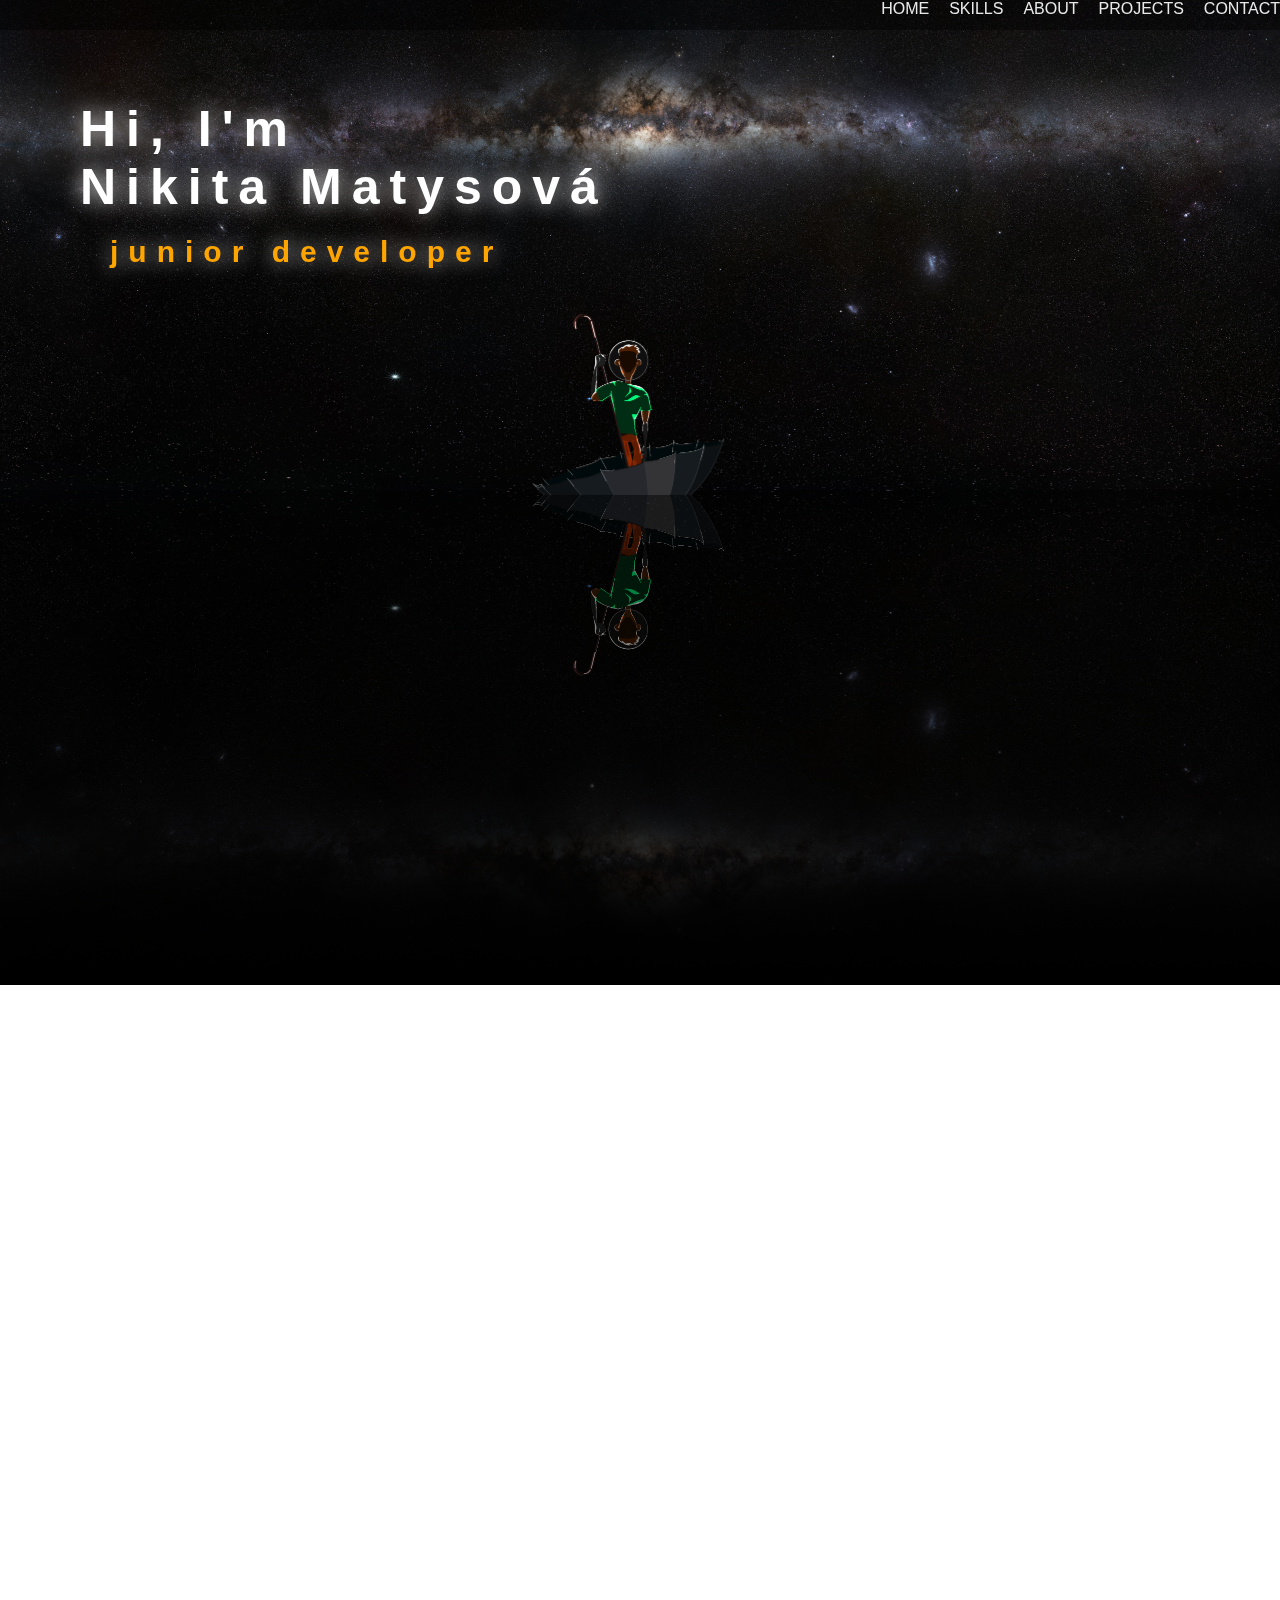
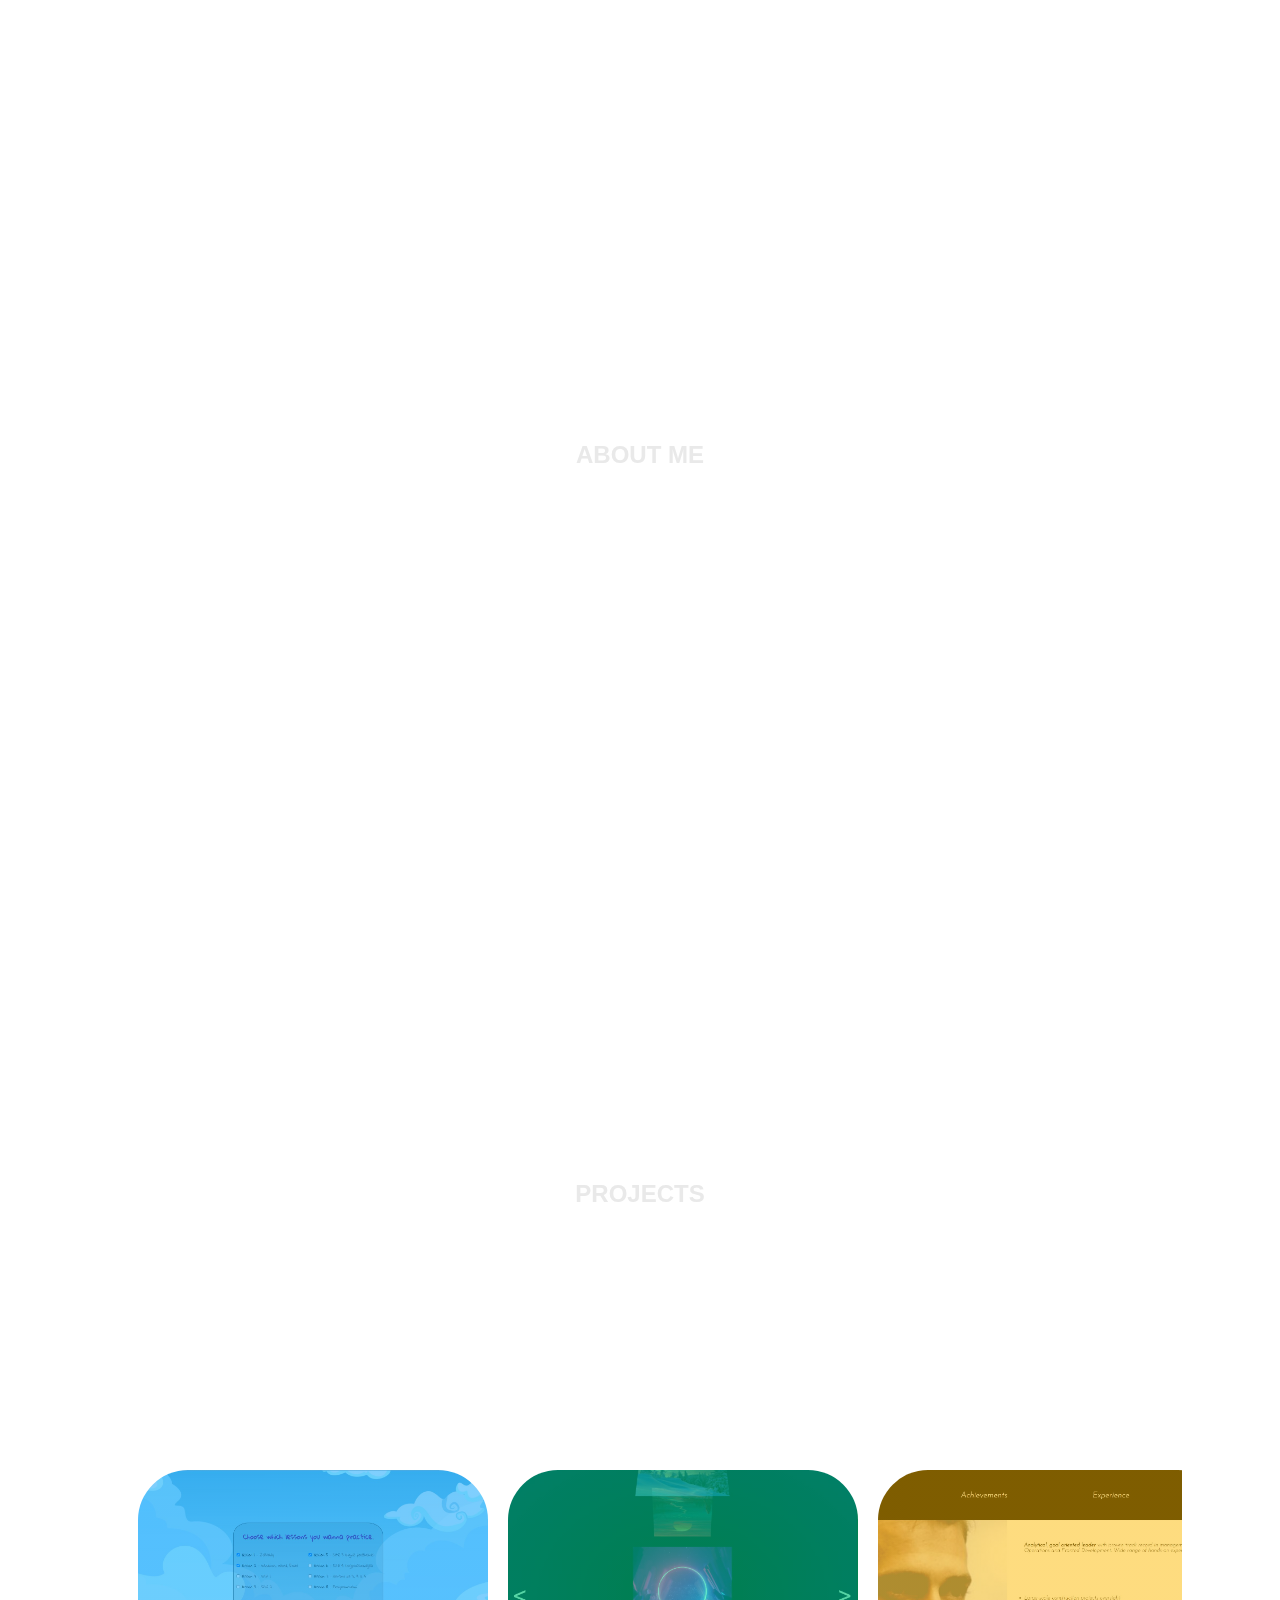
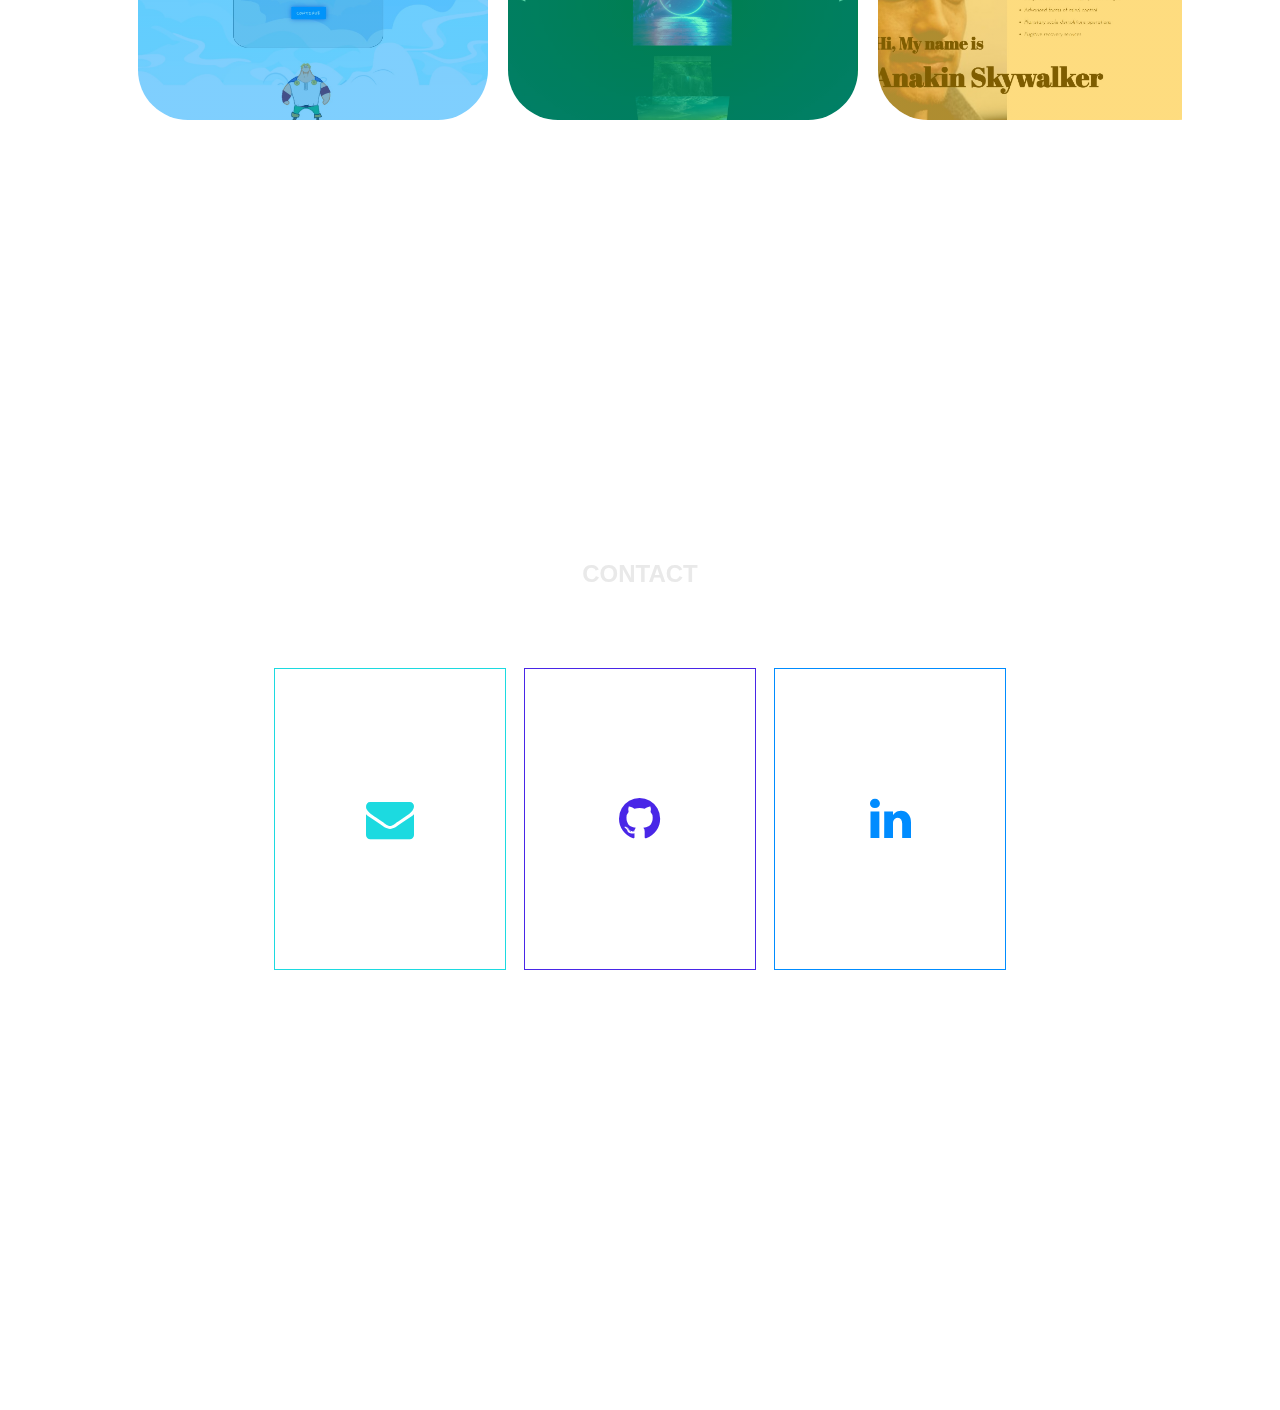
==== index.html @ f19d78c3 "Add files via upload" ====
<!DOCTYPE html>
<html lang="en">
<head>
    <meta charset="UTF-8">
    <meta name="viewport" content="width=device-width, initial-scale=1.0">
    <title>Document</title>
    <link rel="stylesheet" href="https://cdnjs.cloudflare.com/ajax/libs/font-awesome/4.7.0/css/font-awesome.min.css">
    <link rel="stylesheet" href="https://unpkg.com/aos@next/dist/aos.css" />
    <link rel="stylesheet" href="style.css" />
</head>
    <body>
<!-- =============| BAR-MENU |============= -->
        <div class="menu-box">
            <a href="#home">HOME</a>
            <a href="#skills">SKILLS</a>
            <a href="#about">ABOUT</a>
            <a href="#projects">PROJECTS</a>
            <a href="#contact">CONTACT</a>
        </div>

<!-- =============| INTRO-WALL |============= -->
        <div class="box1 section1"><a name="home"></a>
            <div class="space"></div>
            <div class="intro-h">Hi, I'm<br>Nikita Matysová<br>
                <span class="intro-p">junior developer</span>
            </div>
            <div class="reflection"></div>
        </div>

<!-- =============| SKILLS |============= -->
        <div class="box2 section2"><a name="skills"></a>
            <div class="skill-box" data-aos="fade-left" data-aos-mirror="true">
                <H2>SKILLS</H2>
                <fieldset>
                    <legend><span class="curls">{</span> Programming Languages <span class="curls">}</span></legend>
                    <div class="skill">
                        <svg class="logo" xmlns="http://www.w3.org/2000/svg" viewBox="-26 -20 507 552" fill="#fff">
                            <g class="icon">
                                <clipPath id="a">
                                    <path d="M435.279 113.284L247.191 4.692c-10.835-6.257-28.567-6.257-39.402 0L19.701 113.284C8.865 119.539 0 134.896 0 147.408v217.185c.843 14.571 8.286 26.639 19.701 34.123l188.088 108.592c10.835 6.257 28.567 6.257 39.402 0l188.088-108.592c12.248-8.146 19.219-20.408 19.701-34.123V147.408c-.44-13.165-8.323-26.443-19.701-34.124z"/>
                                </clipPath>
                                <g clip-path="url(#a)">
                                    <path d="M222.588 124.487h267.464V397.98H222.588z"/>
                                    <path d="M490.052 407.802L145.845 208.63H-29.911v329.723h519.963z"/>
                                    <path d="M-29.911 405.093l519.963-300.885V-14.513H-29.911z"/>
                                </g>
                                <path  fill="black" d="M75.83 256.001c-.891-148.089 197.459-213.479 282.996-75.878l-65.635 37.98C253.569 152.569 155.19 176.002 151.659 256c1.06 73.729 97.754 107.978 141.536 37.893l65.635 37.979c-75.382 130.863-279.198 83.781-283-75.871zM326 213h12.5l-8.541 82.5h-12.735zM352.776 213h12.5l-8.541 82.5H344zM312 232.592h62.5v12.072H312zM308.5 262H371v12.072h-62.5z"/>
                                </g></svg>                    
                    C#</div>

                    <div class="skill">
                        <?xml version="1.0" encoding="iso-8859-1"?>
                        <svg version="1.1" id="Layer_1" xmlns="http://www.w3.org/2000/svg" xmlns:xlink="http://www.w3.org/1999/xlink" x="0px" y="0px"
                            viewBox="0 0 305.001 305.001" style="enable-background:new 0 0 305.001 305.001;" xml:space="preserve" class="logo">
                        <g id="XMLID_7_" class="icon">
                            <path id="XMLID_8_" d="M150.99,56.513c-14.093,9.912-30.066,21.147-38.624,39.734c-14.865,32.426,30.418,67.798,32.353,69.288
                                c0.45,0.347,0.988,0.519,1.525,0.519c0.57,0,1.141-0.195,1.605-0.583c0.899-0.752,1.154-2.029,0.614-3.069
                                c-0.164-0.316-16.418-31.888-15.814-54.539c0.214-7.888,11.254-16.837,22.942-26.312c10.705-8.678,22.839-18.514,29.939-30.02
                                c15.586-25.327-1.737-50.231-1.914-50.479c-0.688-0.966-1.958-1.317-3.044-0.84c-1.085,0.478-1.686,1.652-1.438,2.811
                                c0.035,0.164,3.404,16.633-5.97,33.6C169.301,43.634,160.816,49.603,150.99,56.513z"/>
                            <path id="XMLID_9_" d="M210.365,67.682c0.994-0.749,1.286-2.115,0.684-3.205c-0.602-1.09-1.913-1.571-3.077-1.129
                                c-2.394,0.91-58.627,22.585-58.627,48.776c0,18.053,7.712,27.591,13.343,34.556c2.209,2.731,4.116,5.09,4.744,7.104
                                c1.769,5.804-2.422,16.294-4.184,19.846c-0.508,1.022-0.259,2.259,0.605,3.005c0.467,0.403,1.05,0.607,1.634,0.607
                                c0.497,0,0.996-0.148,1.427-0.448c0.967-0.673,23.63-16.696,19.565-36.001c-1.514-7.337-5.12-12.699-8.302-17.43
                                c-4.929-7.329-8.489-12.624-3.088-22.403C181.419,89.556,210.076,67.899,210.365,67.682z"/>
                            <path id="XMLID_10_" d="M63.99,177.659c-0.964,2.885-0.509,5.75,1.315,8.283c6.096,8.462,27.688,13.123,60.802,13.123
                                c0.002,0,0.003,0,0.004,0c4.487,0,9.224-0.088,14.076-0.262c52.943-1.896,72.58-18.389,73.39-19.09
                                c0.883-0.764,1.119-2.037,0.57-3.067c-0.549-1.029-1.733-1.546-2.864-1.235c-18.645,5.091-53.463,6.898-77.613,6.898
                                c-27.023,0-40.785-1.946-44.154-3.383c1.729-2.374,12.392-6.613,25.605-9.212c1.263-0.248,2.131-1.414,2.006-2.695
                                c-0.125-1.281-1.201-2.258-2.488-2.258C106.893,164.762,68.05,165.384,63.99,177.659z"/>
                            <path id="XMLID_11_" d="M241.148,160.673c-10.92,0-21.275,5.472-21.711,5.705c-1.01,0.541-1.522,1.699-1.245,2.811
                                c0.278,1.111,1.277,1.892,2.423,1.893c0.232,0.001,23.293,0.189,25.382,13.365c1.85,11.367-21.82,29.785-31.097,35.923
                                c-1.002,0.663-1.391,1.945-0.926,3.052c0.395,0.943,1.314,1.533,2.304,1.533c0.173,0,0.348-0.018,0.522-0.056
                                c2.202-0.47,53.855-11.852,48.394-41.927C261.862,164.541,250.278,160.673,241.148,160.673z"/>
                            <path id="XMLID_12_" d="M205.725,216.69c0.18-0.964-0.221-1.944-1.023-2.506l-12.385-8.675c-0.604-0.423-1.367-0.556-2.076-0.368
                                c-0.129,0.034-13.081,3.438-31.885,5.526c-7.463,0.837-15.822,1.279-24.175,1.279c-18.799,0-31.091-2.209-32.881-3.829
                                c-0.237-0.455-0.162-0.662-0.12-0.777c0.325-0.905,2.068-1.98,3.192-2.405c1.241-0.459,1.91-1.807,1.524-3.073
                                c-0.385-1.266-1.69-2.012-2.978-1.702c-12.424,2.998-18.499,7.191-18.057,12.461c0.785,9.343,22.428,14.139,40.725,15.408
                                c2.631,0.18,5.477,0.272,8.456,0.272c0.002,0,0.003,0,0.005,0c30.425,0,69.429-9.546,69.819-9.643
                                C204.818,218.423,205.544,217.654,205.725,216.69z"/>
                            <path id="XMLID_13_" d="M112.351,236.745c0.938-0.611,1.354-1.77,1.021-2.838c-0.332-1.068-1.331-1.769-2.453-1.755
                                c-1.665,0.044-16.292,0.704-17.316,10.017c-0.31,2.783,0.487,5.325,2.37,7.556c5.252,6.224,19.428,9.923,43.332,11.31
                                c2.828,0.169,5.7,0.254,8.539,0.254c30.39,0,50.857-9.515,51.714-9.92c0.831-0.393,1.379-1.209,1.428-2.127
                                c0.049-0.917-0.409-1.788-1.193-2.267l-15.652-9.555c-0.543-0.331-1.193-0.441-1.813-0.314c-0.099,0.021-10.037,2.082-25.035,4.119
                                c-2.838,0.385-6.392,0.581-10.562,0.581c-14.982,0-31.646-2.448-34.842-4.05C111.843,237.455,111.902,237.075,112.351,236.745z"/>
                            <path id="XMLID_14_" d="M133.681,290.018c69.61-0.059,106.971-12.438,114.168-20.228c2.548-2.757,2.823-5.366,2.606-7.07
                                c-0.535-4.194-4.354-6.761-4.788-7.04c-1.045-0.672-2.447-0.496-3.262,0.444c-0.813,0.941-0.832,2.314-0.016,3.253
                                c0.439,0.565,0.693,1.51-0.591,2.795c-2.877,2.687-31.897,10.844-80.215,13.294c-6.619,0.345-13.561,0.519-20.633,0.52
                                c-43.262,0-74.923-5.925-79.079-9.379c1.603-2.301,12.801-5.979,24.711-8.058c1.342-0.234,2.249-1.499,2.041-2.845
                                c-0.208-1.346-1.449-2.273-2.805-2.096c-0.336,0.045-1.475,0.115-2.796,0.195c-19.651,1.2-42.36,3.875-43.545,13.999
                                c-0.36,3.086,0.557,5.886,2.726,8.324c5.307,5.963,20.562,13.891,91.475,13.891C133.68,290.018,133.68,290.018,133.681,290.018z"/>
                            <path id="XMLID_15_" d="M261.522,271.985c-0.984-0.455-2.146-0.225-2.881,0.567c-0.103,0.11-10.568,11.054-42.035,17.48
                                c-12.047,2.414-34.66,3.638-67.211,3.638c-32.612,0-63.643-1.283-63.953-1.296c-1.296-0.063-2.405,0.879-2.581,2.155
                                c-0.177,1.276,0.645,2.477,1.897,2.775c0.323,0.077,32.844,7.696,77.31,7.696c21.327,0,42.08-1.733,61.684-5.151
                                c36.553-6.408,39.112-24.533,39.203-25.301C263.082,273.474,262.504,272.44,261.522,271.985z"/>
                        </g></svg>
                    Java</div>

                    <div class="skill">
                        <svg aria-hidden="true" focusable="false" data-prefix="fab" data-icon="python" class="svg-inline--fa fa-python fa-w-14 logo" role="img" xmlns="http://www.w3.org/2000/svg" viewBox="0 0 448 512" ><path class="icon" fill="currentColor" d="M439.8 200.5c-7.7-30.9-22.3-54.2-53.4-54.2h-40.1v47.4c0 36.8-31.2 67.8-66.8 67.8H172.7c-29.2 0-53.4 25-53.4 54.3v101.8c0 29 25.2 46 53.4 54.3 33.8 9.9 66.3 11.7 106.8 0 26.9-7.8 53.4-23.5 53.4-54.3v-40.7H226.2v-13.6h160.2c31.1 0 42.6-21.7 53.4-54.2 11.2-33.5 10.7-65.7 0-108.6zM286.2 404c11.1 0 20.1 9.1 20.1 20.3 0 11.3-9 20.4-20.1 20.4-11 0-20.1-9.2-20.1-20.4.1-11.3 9.1-20.3 20.1-20.3zM167.8 248.1h106.8c29.7 0 53.4-24.5 53.4-54.3V91.9c0-29-24.4-50.7-53.4-55.6-35.8-5.9-74.7-5.6-106.8.1-45.2 8-53.4 24.7-53.4 55.6v40.7h106.9v13.6h-147c-31.1 0-58.3 18.7-66.8 54.2-9.8 40.7-10.2 66.1 0 108.6 7.6 31.6 25.7 54.2 56.8 54.2H101v-48.8c0-35.3 30.5-66.4 66.8-66.4zm-6.7-142.6c-11.1 0-20.1-9.1-20.1-20.3.1-11.3 9-20.4 20.1-20.4 11 0 20.1 9.2 20.1 20.4s-9 20.3-20.1 20.3z"></path></svg>
                    Python</div>            
                </fieldset>
            </div>

            <div class="skill-box"  data-aos="fade-left" data-aos-mirror="true">
                <fieldset>
                    <legend><span class="curls">{</span> WWW <span class="curls">}</span></legend>
                    <div class="skill">
                        <svg aria-hidden="true" focusable="false" data-prefix="fab" data-icon="html5" class="svg-inline--fa fa-html5 fa-w-12 logo" role="img" xmlns="http://www.w3.org/2000/svg" viewBox="0 0 384 512"><path class="icon" fill="currentColor" d="M0 32l34.9 395.8L191.5 480l157.6-52.2L384 32H0zm308.2 127.9H124.4l4.1 49.4h175.6l-13.6 148.4-97.9 27v.3h-1.1l-98.7-27.3-6-75.8h47.7L138 320l53.5 14.5 53.7-14.5 6-62.2H84.3L71.5 112.2h241.1l-4.4 47.7z"></path></svg>
                        HTML5</div>

                    <div class="skill"><svg aria-hidden="true" focusable="false" data-prefix="fab" data-icon="css3" class="svg-inline--fa fa-css3 fa-w-16 logo" role="img" xmlns="http://www.w3.org/2000/svg" viewBox="0 0 512 512"><path class="icon" fill="currentColor" d="M480 32l-64 368-223.3 80L0 400l19.6-94.8h82l-8 40.6L210 390.2l134.1-44.4 18.8-97.1H29.5l16-82h333.7l10.5-52.7H56.3l16.3-82H480z"></path></svg>CSS3</div>
                    <div class="skill"><svg aria-hidden="true" focusable="false" data-prefix="fab" data-icon="js-square" class="svg-inline--fa fa-js-square fa-w-14 logo" role="img" xmlns="http://www.w3.org/2000/svg" viewBox="0 0 448 512"><path class="icon" fill="currentColor" d="M400 32H48C21.5 32 0 53.5 0 80v352c0 26.5 21.5 48 48 48h352c26.5 0 48-21.5 48-48V80c0-26.5-21.5-48-48-48zM243.8 381.4c0 43.6-25.6 63.5-62.9 63.5-33.7 0-53.2-17.4-63.2-38.5l34.3-20.7c6.6 11.7 12.6 21.6 27.1 21.6 13.8 0 22.6-5.4 22.6-26.5V237.7h42.1v143.7zm99.6 63.5c-39.1 0-64.4-18.6-76.7-43l34.3-19.8c9 14.7 20.8 25.6 41.5 25.6 17.4 0 28.6-8.7 28.6-20.8 0-14.4-11.4-19.5-30.7-28l-10.5-4.5c-30.4-12.9-50.5-29.2-50.5-63.5 0-31.6 24.1-55.6 61.6-55.6 26.8 0 46 9.3 59.8 33.7L368 290c-7.2-12.9-15-18-27.1-18-12.3 0-20.1 7.8-20.1 18 0 12.6 7.8 17.7 25.9 25.6l10.5 4.5c35.8 15.3 55.9 31 55.9 66.2 0 37.8-29.8 58.6-69.7 58.6z"></path></svg>
                        Java Script</div>

                    <div class="skill">
                        <svg class="logo" width="2500" height="566" viewBox="0 0 512 116" xmlns="http://www.w3.org/2000/svg"><g class="icon">
                            <path d="M489.718 8.646l21.42.118s-39.824 53.964-43.076 58.362c-1.056 1.424-2.66 2.96-3.474 4.864-2.057 4.786-4.169 15.285-4.169 15.285l-19.599.098s3.05-10.944 2.924-16.773c-.11-5.092-2.71-10.178-4.168-15.285-1.474-5.17-3.475-15.286-3.475-15.286h20.15l2.779 11.117 30.688-42.5"/>
                            <path d="M449.157 20.027c3.953 2.383 6.379 15.529 6.379 15.529s-20.684.305-31.94.305h-9.727l-11.812 51.414h-18.064s11.242-55.874 13.896-66.004c.86-3.28 5.892-2.717 14.389-2.717h13.569c8.762 0 19.003-1.119 23.31 1.473M365.06 45.067s.563-3.3-1.91-7.122c-2.113-3.258-4.064-4.016-9.623-4.19-15.695-.493-15.39 11.138-15.39 11.138l26.923.174zm17.022-13.32c2.3 8.297-2.084 27.792-2.084 27.792s-22.894-.382-35.434 0c-3.899.119-8.566-.424-9.727 1.39-1.633 2.542.597 6.455 2.487 8.108 2.175 1.903 6.412 2.12 7.935 2.313 10.178 1.293 31.48.334 31.48.334l-3.69 16.34s-30.103 1.51-45.16-2.084c-2.973-.708-5.76-2.139-7.643-4.168-.514-.555-.96-1.312-1.446-1.966-.388-.522-1.52-2.237-2.028-3.593-3.439-9.164.403-26.72 4.169-36.128.437-1.09.986-2.473 1.564-3.648.722-1.465 1.333-3.119 1.91-3.995.388-.604.869-.993 1.272-1.563.465-.674 1.006-1.327 1.507-1.91 1.39-1.612 2.967-2.752 4.864-4.168 6.273-4.698 17.626-8.345 31.265-6.949 5.135.528 12.89 2.362 16.675 7.643 1.014 1.41 1.515 4.21 2.084 6.253zM299.229 18.49l17.516-.103s-9.762 46.307-14.737 68.888h-20.15c-14.082 0-26.623 1.744-31.959-8.338-5.176-9.789-.236-25.887 2.084-36.824 1.64-7.74 5.094-23.56 5.094-23.56l18.148-.166s-5.128 24.63-7.262 36.928c-.764 4.405-2.34 8.553-.694 11.81 1.563 3.1 3.752 3.322 10.421 3.475 2.113.05 9.033 0 9.033 0l12.506-52.11M217.244 51.84c1.834-6.516 4.509-13.582 4.169-19.454-.368-6.28-5.634-11.998-9.032-13.2-10.234-3.613-19.815 1.438-23.623 5.558-4.926 5.336-6.594 11.569-8.338 20.15-1.298 6.37-2.362 13.095 0 18.063 4.182 8.783 17.224 6.865 31.266 6.949 2.084-5.586 3.807-11.86 5.558-18.066zm24.318-25.706c2 14.548-5.676 30.606-10.964 44.57 5.392.487 10.117-.075 10.457.327.354.521-3.614 16.668-4.997 16.71-4.279.111-18.459.229-24.372.229-19.295 0-37.345 1.257-46.55-8.337-3.738-3.898-6.323-10.583-6.949-15.286-1.042-7.851.264-16.495 2.085-23.622 1.647-6.435 3.758-12.507 6.948-18.066C175.328 8.507 189.432-1.998 213.075.427c4.586.472 11.172 2.48 15.286 4.863.284.167 1.279.959 1.507 1.098 5.559 3.537 10.624 11.978 11.694 19.746zM156.193 18.574c-1.167 5.315-2.334 11.34-3.564 16.592h-19.454c1.507-5.822 2.661-11.61 4.169-16.675 6.225 0 12.013.083 18.85.083M132.48 40.03h18.76c-2.453 13.576-7.31 35.475-11.117 50.719-2.383 9.54-3.974 16.501-10.422 21.538-.577.452-.91.237-1.39.695-1.188 1.133-6.684 2.447-9.726 2.779-4.947.536-10.54.07-16.62-.055 1.591-5.815 3.391-12.798 4.809-18.01 14.82 1.794 15.195-12.214 18.064-25.706 1.66-7.796 6.691-28.834 7.642-31.96" />
                            <path d="M88.708 75.464l-.402 1.042c-6.85 13.34-18.989 21.524-36.303 21.885-8.094.167-15.806-1.91-20.844-4.168C20.287 89.338 11.142 80.279 6.148 70.6c-7.164-13.875-8.456-33.176 6.44-47.592.23 0-1.807 3.126-1.577 3.126l-.41 1.334C-.133 61.074 32.938 89.874 65.086 86.58c7.726-.792 17.578-5.023 23.622-11.116"/>
                            <path d="M69.254 61.568c8.088.055 16.536-3.725 21.539-9.032-4.377 11.11-17.05 18.251-34.044 15.98-14.23-1.904-27.785-16.223-29.181-30.571-1.021-10.442 2.618-16.674 8.615-24.234-2.084 3.954-2.863 7.003-3.057 8.948-2.278 22.588 18.044 38.79 36.128 38.909"/>
                            <path d="M89.98 33.512c-1.257 2.884-8.496 8.33-11.693 9.011-12.659 2.697-20.766-3.306-25.013-10.137-.631-1.02-1.798-3.806-2.007-4.515-1.647-5.6-.89-14.07 4.023-18.454-1.48 4.169-1.696 9.011-.917 12.159.472 1.903 1.91 5.226 3.349 7.316 2.618 3.807 4.279 4.732 7.642 6.754 1.515.91 3.14 1.64 3.842 1.84 3.189.939 9.922 3.412 20.775-3.974"/></g></svg>
                        jQuery</div>

                    <div class="skill"><svg aria-hidden="true" focusable="false" data-prefix="fab" data-icon="react" class="svg-inline--fa fa-react fa-w-16 logo" role="img" xmlns="http://www.w3.org/2000/svg" viewBox="0 0 512 512"><path class="icon" fill="currentColor" d="M418.2 177.2c-5.4-1.8-10.8-3.5-16.2-5.1.9-3.7 1.7-7.4 2.5-11.1 12.3-59.6 4.2-107.5-23.1-123.3-26.3-15.1-69.2.6-112.6 38.4-4.3 3.7-8.5 7.6-12.5 11.5-2.7-2.6-5.5-5.2-8.3-7.7-45.5-40.4-91.1-57.4-118.4-41.5-26.2 15.2-34 60.3-23 116.7 1.1 5.6 2.3 11.1 3.7 16.7-6.4 1.8-12.7 3.8-18.6 5.9C38.3 196.2 0 225.4 0 255.6c0 31.2 40.8 62.5 96.3 81.5 4.5 1.5 9 3 13.6 4.3-1.5 6-2.8 11.9-4 18-10.5 55.5-2.3 99.5 23.9 114.6 27 15.6 72.4-.4 116.6-39.1 3.5-3.1 7-6.3 10.5-9.7 4.4 4.3 9 8.4 13.6 12.4 42.8 36.8 85.1 51.7 111.2 36.6 27-15.6 35.8-62.9 24.4-120.5-.9-4.4-1.9-8.9-3-13.5 3.2-.9 6.3-1.9 9.4-2.9 57.7-19.1 99.5-50 99.5-81.7 0-30.3-39.4-59.7-93.8-78.4zM282.9 92.3c37.2-32.4 71.9-45.1 87.7-36 16.9 9.7 23.4 48.9 12.8 100.4-.7 3.4-1.4 6.7-2.3 10-22.2-5-44.7-8.6-67.3-10.6-13-18.6-27.2-36.4-42.6-53.1 3.9-3.7 7.7-7.2 11.7-10.7zM167.2 307.5c5.1 8.7 10.3 17.4 15.8 25.9-15.6-1.7-31.1-4.2-46.4-7.5 4.4-14.4 9.9-29.3 16.3-44.5 4.6 8.8 9.3 17.5 14.3 26.1zm-30.3-120.3c14.4-3.2 29.7-5.8 45.6-7.8-5.3 8.3-10.5 16.8-15.4 25.4-4.9 8.5-9.7 17.2-14.2 26-6.3-14.9-11.6-29.5-16-43.6zm27.4 68.9c6.6-13.8 13.8-27.3 21.4-40.6s15.8-26.2 24.4-38.9c15-1.1 30.3-1.7 45.9-1.7s31 .6 45.9 1.7c8.5 12.6 16.6 25.5 24.3 38.7s14.9 26.7 21.7 40.4c-6.7 13.8-13.9 27.4-21.6 40.8-7.6 13.3-15.7 26.2-24.2 39-14.9 1.1-30.4 1.6-46.1 1.6s-30.9-.5-45.6-1.4c-8.7-12.7-16.9-25.7-24.6-39s-14.8-26.8-21.5-40.6zm180.6 51.2c5.1-8.8 9.9-17.7 14.6-26.7 6.4 14.5 12 29.2 16.9 44.3-15.5 3.5-31.2 6.2-47 8 5.4-8.4 10.5-17 15.5-25.6zm14.4-76.5c-4.7-8.8-9.5-17.6-14.5-26.2-4.9-8.5-10-16.9-15.3-25.2 16.1 2 31.5 4.7 45.9 8-4.6 14.8-10 29.2-16.1 43.4zM256.2 118.3c10.5 11.4 20.4 23.4 29.6 35.8-19.8-.9-39.7-.9-59.5 0 9.8-12.9 19.9-24.9 29.9-35.8zM140.2 57c16.8-9.8 54.1 4.2 93.4 39 2.5 2.2 5 4.6 7.6 7-15.5 16.7-29.8 34.5-42.9 53.1-22.6 2-45 5.5-67.2 10.4-1.3-5.1-2.4-10.3-3.5-15.5-9.4-48.4-3.2-84.9 12.6-94zm-24.5 263.6c-4.2-1.2-8.3-2.5-12.4-3.9-21.3-6.7-45.5-17.3-63-31.2-10.1-7-16.9-17.8-18.8-29.9 0-18.3 31.6-41.7 77.2-57.6 5.7-2 11.5-3.8 17.3-5.5 6.8 21.7 15 43 24.5 63.6-9.6 20.9-17.9 42.5-24.8 64.5zm116.6 98c-16.5 15.1-35.6 27.1-56.4 35.3-11.1 5.3-23.9 5.8-35.3 1.3-15.9-9.2-22.5-44.5-13.5-92 1.1-5.6 2.3-11.2 3.7-16.7 22.4 4.8 45 8.1 67.9 9.8 13.2 18.7 27.7 36.6 43.2 53.4-3.2 3.1-6.4 6.1-9.6 8.9zm24.5-24.3c-10.2-11-20.4-23.2-30.3-36.3 9.6.4 19.5.6 29.5.6 10.3 0 20.4-.2 30.4-.7-9.2 12.7-19.1 24.8-29.6 36.4zm130.7 30c-.9 12.2-6.9 23.6-16.5 31.3-15.9 9.2-49.8-2.8-86.4-34.2-4.2-3.6-8.4-7.5-12.7-11.5 15.3-16.9 29.4-34.8 42.2-53.6 22.9-1.9 45.7-5.4 68.2-10.5 1 4.1 1.9 8.2 2.7 12.2 4.9 21.6 5.7 44.1 2.5 66.3zm18.2-107.5c-2.8.9-5.6 1.8-8.5 2.6-7-21.8-15.6-43.1-25.5-63.8 9.6-20.4 17.7-41.4 24.5-62.9 5.2 1.5 10.2 3.1 15 4.7 46.6 16 79.3 39.8 79.3 58 0 19.6-34.9 44.9-84.8 61.4zm-149.7-15c25.3 0 45.8-20.5 45.8-45.8s-20.5-45.8-45.8-45.8c-25.3 0-45.8 20.5-45.8 45.8s20.5 45.8 45.8 45.8z"></path></svg>
                        React</div>
                    <div class="skill">
                        <svg aria-hidden="true" focusable="false" data-prefix="fab" data-icon="bootstrap" class="svg-inline--fa fa-bootstrap fa-w-14 logo" role="img" xmlns="http://www.w3.org/2000/svg" viewBox="0 0 448 512"><path class="icon" fill="currentColor" d="M292.3 311.93c0 42.41-39.72 41.43-43.92 41.43h-80.89v-81.69h80.89c42.56 0 43.92 31.9 43.92 40.26zm-50.15-73.13c.67 0 38.44 1 38.44-36.31 0-15.52-3.51-35.87-38.44-35.87h-74.66v72.18h74.66zM448 106.67v298.66A74.89 74.89 0 0 1 373.33 480H74.67A74.89 74.89 0 0 1 0 405.33V106.67A74.89 74.89 0 0 1 74.67 32h298.66A74.89 74.89 0 0 1 448 106.67zM338.05 317.86c0-21.57-6.65-58.29-49.05-67.35v-.73c22.91-9.78 37.34-28.25 37.34-55.64 0-7 2-64.78-77.6-64.78h-127v261.33c128.23 0 139.87 1.68 163.6-5.71 14.21-4.42 52.71-17.98 52.71-67.12z"></path></svg>
                    </i>Bootstrap</div>
                    <div class="skill">
                        <svg aria-hidden="true" focusable="false" data-prefix="fab" data-icon="php" class="svg-inline--fa fa-php fa-w-20 logo" role="img" xmlns="http://www.w3.org/2000/svg" viewBox="0 0 640 512"><path class="icon" fill="currentColor" d="M320 104.5c171.4 0 303.2 72.2 303.2 151.5S491.3 407.5 320 407.5c-171.4 0-303.2-72.2-303.2-151.5S148.7 104.5 320 104.5m0-16.8C143.3 87.7 0 163 0 256s143.3 168.3 320 168.3S640 349 640 256 496.7 87.7 320 87.7zM218.2 242.5c-7.9 40.5-35.8 36.3-70.1 36.3l13.7-70.6c38 0 63.8-4.1 56.4 34.3zM97.4 350.3h36.7l8.7-44.8c41.1 0 66.6 3 90.2-19.1 26.1-24 32.9-66.7 14.3-88.1-9.7-11.2-25.3-16.7-46.5-16.7h-70.7L97.4 350.3zm185.7-213.6h36.5l-8.7 44.8c31.5 0 60.7-2.3 74.8 10.7 14.8 13.6 7.7 31-8.3 113.1h-37c15.4-79.4 18.3-86 12.7-92-5.4-5.8-17.7-4.6-47.4-4.6l-18.8 96.6h-36.5l32.7-168.6zM505 242.5c-8 41.1-36.7 36.3-70.1 36.3l13.7-70.6c38.2 0 63.8-4.1 56.4 34.3zM384.2 350.3H421l8.7-44.8c43.2 0 67.1 2.5 90.2-19.1 26.1-24 32.9-66.7 14.3-88.1-9.7-11.2-25.3-16.7-46.5-16.7H417l-32.8 168.7z"></path></svg>
                        PHP</div>
                </fieldset>
            </div>

            <div class="skill-box"  data-aos="fade-left" data-aos-mirror="true">
                <fieldset>
                    <legend><span class="curls">{</span> Mobile Applications <span class="curls">}</span></legend>
                    <div class="skill">
                        <?xml version="1.0" encoding="UTF-8" standalone="no"?>
                        <svg class="logo" width="484px" height="203px" viewBox="0 0 484 203" version="1.1" xmlns="http://www.w3.org/2000/svg" xmlns:xlink="http://www.w3.org/1999/xlink" xmlns:sketch="http://www.bohemiancoding.com/sketch/ns">
                            <g class="icon" id="Page-1" stroke="none" stroke-width="1" fill="none" fill-rule="evenodd" sketch:type="MSPage">
                                <g id="xamarin-logo" sketch:type="MSArtboardGroup">
                                    <path d="M201.830343,127.22472 L191.514207,107.430391 L180.962593,127.22472 L169.616332,127.22472 L185.703693,101.677943 L171.226018,76.2884425 L182.729307,76.2884425 L192.122673,95.5780614 L202.301425,76.2884425 L212.823261,76.2884425 L197.952956,101.520655 L213.05874,127.22472 L201.830343,127.22472 Z M238.615791,127.22472 L238.615791,121.680992 L238.458639,121.680992 C235.658046,126.0321 231.692824,128.207647 226.56272,128.207647 C222.610509,128.207647 219.495862,127.132993 217.218777,124.983648 C214.941692,122.808088 213.803087,119.898603 213.803087,116.255219 C213.803087,108.44418 218.187216,104.001346 226.955351,102.926642 L238.694242,101.314636 C238.694242,95.8364586 236.155404,93.0973823 231.077726,93.0973318 C226.235652,93.0973823 221.786084,94.5914216 217.729147,97.5795129 L217.729147,89.5587811 C219.247245,88.641416 221.419604,87.8157521 224.246347,87.0817767 C227.099365,86.3479023 229.690504,85.9809461 232.020015,85.9808956 C242.384699,85.9809461 247.566978,91.2232542 247.567103,101.70782 L247.567103,127.22472 L238.615666,127.22472 L238.615791,127.22472 Z M230.017697,108.784921 C227.321831,109.125688 225.424239,109.794089 224.324923,110.790098 C223.251757,111.75993 222.715236,113.267102 222.715236,115.311601 C222.715236,116.989131 223.330333,118.365255 224.560527,119.439921 C225.790595,120.48836 227.400282,121.012604 229.389463,121.012604 C232.085329,121.012604 234.310113,120.082081 236.063815,118.221073 C237.817391,116.360053 238.694242,114.040349 238.694242,111.261913 L238.694242,107.644718 L230.017697,108.784921 L230.017697,108.784921 Z M305.452278,127.22472 L305.452278,104.499326 C305.452152,100.75112 304.86333,97.9726964 303.685563,96.1640926 C302.53382,94.3293119 300.466064,93.4118963 297.482418,93.4118584 C295.100482,93.4118963 293.098289,94.5127773 291.475588,96.7145142 C289.852764,98.890112 289.041352,101.524367 289.041352,104.617292 L289.041352,127.22472 L279.9723,127.22472 L279.9723,103.712997 C279.972176,96.8456006 277.341747,93.4118963 272.080892,93.4118584 C269.620629,93.4118963 267.592161,94.4472531 265.995487,96.5179413 C264.425087,98.5886801 263.639951,101.288447 263.639951,104.617292 L263.639951,127.22472 L254.570775,127.22472 L254.570775,86.9638481 L263.639951,86.9638481 L263.639951,93.1759761 L263.796978,93.1759761 C266.702297,88.3793063 270.942412,85.9809461 276.517448,85.9808956 C279.187038,85.9809461 281.542699,86.6886563 283.584306,88.1040513 C285.651937,89.4932821 287.104597,91.4198271 287.94216,93.8836736 C291.004506,88.6152013 295.506376,85.9809461 301.447766,85.9808956 C310.189624,85.9809461 314.560617,91.4329471 314.560742,102.336911 L314.560742,127.22472 L305.452278,127.22472 L305.452278,127.22472 Z M344.711123,127.22472 L344.711123,121.680992 L344.553974,121.680992 C341.75338,126.0321 337.788029,128.207647 332.658049,128.207647 C328.705843,128.207647 325.591196,127.132993 323.314111,124.983648 C321.037026,122.808088 319.898422,119.898603 319.898422,116.255219 C319.898422,108.44418 324.282551,104.001346 333.050689,102.926642 L344.789578,101.314636 C344.789578,95.8364586 342.25074,93.0973823 337.173063,93.0973318 C332.330864,93.0973823 327.881419,94.5914216 323.824481,97.5795129 L323.824481,89.5587811 C325.342579,88.641416 327.514938,87.8157521 330.341676,87.0817767 C333.194574,86.3479023 335.785842,85.9809461 338.115227,85.9808956 C348.480033,85.9809461 353.662317,91.2232542 353.662443,101.70782 L353.662443,127.22472 L344.710997,127.22472 L344.711123,127.22472 Z M336.113027,108.784921 C333.417039,109.125688 331.519571,109.794089 330.420257,110.790098 C329.347091,111.75993 328.810571,113.267102 328.810571,115.311601 C328.810571,116.989131 329.425667,118.365255 330.655862,119.439921 C331.885934,120.48836 333.49562,121.012604 335.484795,121.012604 C338.180669,121.012604 340.405449,120.082081 342.159146,118.221073 C343.912729,116.360053 344.789578,114.040349 344.789578,111.261913 L344.789578,107.644718 L336.113027,108.784921 L336.113027,108.784921 Z M384.041424,95.8102186 C382.549596,94.8928409 380.795899,94.4341583 378.78056,94.4341331 C376.163153,94.4341583 374.030081,95.5612541 372.381104,97.8154078 C370.758404,100.069625 369.946985,103.005324 369.946985,106.622481 L369.946985,127.22472 L360.877819,127.22472 L360.877819,86.9638481 L369.946985,86.9638481 L369.946985,94.7879692 L370.104147,94.7879692 C372.040893,89.1001238 375.469731,86.2561759 380.390372,86.2561254 C381.98692,86.2561759 383.203979,86.4396161 384.04155,86.8065848 L384.04155,95.8102186 L384.041424,95.8102186 Z M393.069811,77.9602017 C391.525554,77.960227 390.216914,77.4622223 389.143739,76.4661245 C388.070703,75.4439509 387.534179,74.1988761 387.534179,72.7309884 C387.534179,71.2107722 388.070703,69.9395079 389.143739,68.9172332 C390.216914,67.8950091 391.525554,67.383897 393.069811,67.3838339 C394.640207,67.383897 395.961987,67.9081417 397.035149,68.9565427 C398.108198,69.97883 398.644836,71.236987 398.644836,72.7309884 C398.644836,74.1988761 398.108198,75.4439509 397.035149,76.4661245 C395.961987,77.4622223 394.640207,77.960227 393.069811,77.9602017 Z M388.437065,127.22472 L388.437065,86.9638481 L397.506231,86.9638481 L397.506231,127.22472 L388.437065,127.22472 Z M431.782371,127.22472 L431.782371,104.617292 C431.782371,97.1470451 429.099523,93.4118963 423.734064,93.4118584 C421.038077,93.4118963 418.77412,94.4472531 416.941968,96.5179413 C415.135968,98.5624654 414.232968,101.170518 414.232968,104.342062 L414.232968,127.22472 L405.163789,127.22472 L405.163789,86.9638481 L414.232968,86.9638481 L414.232968,93.4118584 L414.390117,93.4118584 C417.321596,88.4579253 421.666308,85.9809461 427.42452,85.9808956 C436.375953,85.9809461 440.85155,91.4853387 440.851676,102.494174 L440.851676,127.22472 L431.782497,127.22472 L431.782371,127.22472 Z M71.4311121,56 C68.6763107,56.0058575 65.9796704,57.5737917 64.5928855,59.965729 L43.0238921,97.5342563 C41.6587026,99.9325978 41.6587026,103.067402 43.0238921,105.465744 L64.5928855,143.034271 C65.9798162,145.426228 68.6763107,146.994582 71.4311121,147 L114.568946,147 C117.323748,146.994143 120.020241,145.426228 121.407172,143.034271 L142.976161,105.465744 C144.34135,103.067402 144.341209,99.9325978 142.976161,97.5342563 L121.407172,59.965729 C120.020241,57.5737917 117.323748,56.0054182 114.568946,56 L71.4311121,56 Z M71.8225901,77.9780432 C71.8818491,77.9721857 71.9440029,77.9721857 72.0034464,77.9780432 L79.444074,77.9780432 C79.773437,77.9848769 80.0929203,78.1757336 80.2573978,78.4623994 L92.8795281,101.015639 C92.9430615,101.127146 92.9839987,101.251384 92.9995323,101.378901 C93.0150756,101.251354 93.055974,101.127107 93.1195365,101.015639 L105.711456,78.4623994 C105.881153,78.167045 106.215602,77.975134 106.554853,77.9780432 L113.995483,77.9780432 C114.654359,77.9839007 115.147775,78.8160066 114.839019,79.4008677 L102.518299,101.500005 L114.839019,123.568869 C115.176999,124.157088 114.671442,125.027775 113.995483,125.021957 L106.554853,125.021957 C106.209673,125.019028 105.873247,124.81384 105.711456,124.507327 L93.1195365,101.954088 C93.0560031,101.84258 93.0150659,101.718333 92.9995323,101.590825 C92.983989,101.718363 92.9430906,101.842629 92.8795281,101.954088 L80.2573978,124.507327 C80.1004103,124.805171 79.7792269,125.008397 79.444074,125.021957 L72.0034464,125.021957 C71.3274867,125.027814 70.8220664,124.157088 71.1600463,123.568869 L83.4807624,101.500005 L71.1600463,79.4008677 C70.8647037,78.86725 71.2250368,78.0919422 71.8225901,77.9780432 L71.8225901,77.9780432 Z" id="Logo" sketch:type="MSShapeGroup"/>
                                </g>
                            </g>
                        </svg>
                        Xamarin</div>
                    <div class="skill">
                        <svg aria-hidden="true" focusable="false" data-prefix="fab" data-icon="android" class="svg-inline--fa fa-android fa-w-18 logo" role="img" xmlns="http://www.w3.org/2000/svg" viewBox="0 0 576 512"><path class="icon" fill="currentColor" d="M420.55,301.93a24,24,0,1,1,24-24,24,24,0,0,1-24,24m-265.1,0a24,24,0,1,1,24-24,24,24,0,0,1-24,24m273.7-144.48,47.94-83a10,10,0,1,0-17.27-10h0l-48.54,84.07a301.25,301.25,0,0,0-246.56,0L116.18,64.45a10,10,0,1,0-17.27,10h0l47.94,83C64.53,202.22,8.24,285.55,0,384H576c-8.24-98.45-64.54-181.78-146.85-226.55"></path></svg>
                        Android Studio</div>
                </fieldset>
            </div>

            <div class="skill-box"  data-aos="fade-left">
                <fieldset>
                    <legend><span class="curls">{</span> Databases <span class="curls">}</span></legend>
                    <div class="skill">
                        <?xml version="1.0" encoding="iso-8859-1"?>
                        <svg class="logo" version="1.1" id="Capa_1" xmlns="http://www.w3.org/2000/svg" xmlns:xlink="http://www.w3.org/1999/xlink" x="0px" y="0px"
                        viewBox="0 0 512 512" style="enable-background:new 0 0 512 512;" xml:space="preserve">
                        <g class="icon">
                        <path d="M352,48.011c-30.528,0-59.456,3.008-83.68,8.736l7.328,31.168
                        c21.888-5.184,48.256-7.904,76.352-7.904c84,0,128,23.776,128,32s-44,32-128,32c-28.096,0-54.464-2.72-76.32-7.904l-7.36,31.168
                        c24.224,5.728,53.152,8.736,83.68,8.736c47.328,0,96.8-7.584,128-23.616v55.616c0,8.224-44,32-128,32
                        c-28.096,0-54.464-2.72-76.32-7.904l-7.36,31.168c24.224,5.728,53.152,8.736,83.68,8.736c47.328,0,96.8-7.584,128-23.616v55.616
                        c0,8.224-44,32-128,32c-28.096,0-54.464-2.72-76.32-7.872l-7.328,31.136c24.192,5.696,53.12,8.736,83.648,8.736
                        c47.328,0,96.8-7.584,128-23.616v55.616c0,8.224-44,32-128,32c-28.096,0-54.464-2.72-76.32-7.872l-7.328,31.136
                        c24.192,5.696,53.12,8.736,83.648,8.736c77.056,0,160-20.032,160-64v-288C512,68.043,429.056,48.011,352,48.011z"/>
                        <path d="M282.208,19.691c-3.648-3.04-8.544-4.352-13.152-3.392l-256,48C5.472,65.707,0,72.299,0,80.011v352
                        c0,7.68,5.472,14.304,13.056,15.712l256,48c0.96,0.192,1.952,0.288,2.944,0.288c3.712,0,7.328-1.28,10.208-3.68
                        c3.68-3.04,5.792-7.584,5.792-12.32v-448C288,27.243,285.888,22.731,282.208,19.691z"/>
                        <path style="fill:black;" d="M223.04,330.539l-64-176c-4.608-12.672-25.472-12.672-30.048,0l-64,176
                        c-3.04,8.32,1.28,17.504,9.568,20.512c8.352,3.072,17.472-1.248,20.512-9.568l13.6-37.472h70.688l13.632,37.472
                        c2.336,6.496,8.48,10.528,15.008,10.528c1.824,0,3.648-0.32,5.472-0.96C221.76,348.043,226.048,338.859,223.04,330.539z
                        M120.288,272.011L144,206.827l23.712,65.184H120.288z"/>
                        </g>
                        </svg>
                        Access</div>
                    <div class="skill">
                        <?xml version="1.0" encoding="UTF-8"?>
                        <svg class="logo" xmlns="http://www.w3.org/2000/svg" xmlns:xlink="http://www.w3.org/1999/xlink" width="569.6pt" height="280.5pt" viewBox="0 0 569.6 280.5" version="1.1">
                        <g id="surface1" class="icon">
                        <path d="M 57.734375 151.515625 L 511.984375 151.515625 L 511.984375 147.359375 L 57.734375 147.359375 Z M 57.734375 151.515625 "/>
                        <path d="M 253.75 97.277344 L 283.882813 97.277344 L 267.96875 71.597656 L 238.730469 117.996094 L 225.398438 118.011719 L 260.96875 62.304688 C 262.484375 60.058594 265.085938 58.683594 267.941406 58.683594 C 270.730469 58.683594 273.289063 60.007813 274.808594 62.207031 L 310.503906 118.011719 L 297.183594 117.996094 L 290.90625 107.628906 L 260.398438 107.628906 Z M 253.75 97.277344 "/> <!-- A -->
                        <path d="M 392 107.628906 L 392 59.25 L 380.691406 59.25 L 380.691406 112.382813 C 380.691406 113.824219 381.308594 115.242188 382.359375 116.273438 C 383.445313 117.375 384.925781 117.996094 386.480469 117.996094 L 437.9375 117.996094 L 444.65625 107.628906 Z M 392 107.628906 "/><!-- L -->
                        <path d="M 205.144531 98.96875 C 216.144531 98.96875 224.988281 90.078125 224.988281 79.117188 C 224.988281 68.140625 216.144531 59.25 205.144531 59.25 L 155.714844 59.25 L 155.714844 117.996094 L 167.015625 117.996094 L 167.015625 69.628906 L 204.382813 69.628906 C 209.636719 69.628906 213.882813 73.867188 213.882813 79.117188 C 213.882813 84.34375 209.636719 88.636719 204.382813 88.636719 L 172.535156 88.625 L 206.265625 117.996094 L 222.660156 117.996094 L 199.996094 98.96875 Z M 205.144531 98.96875 "/><!-- R -->
                        <path d="M 86.214844 117.996094 C 69.992188 117.996094 56.839844 104.871094 56.839844 88.636719 C 56.839844 72.410156 69.992188 59.25 86.214844 59.25 L 120.367188 59.25 C 136.609375 59.25 149.695313 72.410156 149.695313 88.636719 C 149.695313 104.871094 136.609375 118.011719 120.367188 118.011719 Z M 119.585938 107.648438 C 130.113281 107.648438 138.609375 99.132813 138.609375 88.636719 C 138.609375 78.117188 130.113281 69.628906 119.585938 69.628906 L 86.972656 69.628906 C 76.472656 69.628906 67.964844 78.117188 67.964844 88.636719 C 67.964844 99.132813 76.472656 107.648438 86.972656 107.648438 Z M 119.585938 107.648438 "/> <!-- O -->
                        <path d="M 334.097656 117.996094 C 317.847656 117.996094 304.675781 104.871094 304.675781 88.636719 C 304.675781 72.410156 317.847656 59.25 334.097656 59.25 L 374.65625 59.25 L 367.972656 69.628906 L 334.859375 69.628906 C 324.3125 69.628906 315.828125 78.117188 315.828125 88.636719 C 315.828125 99.132813 324.3125 107.648438 334.859375 107.648438 L 375.546875 107.648438 L 368.941406 117.996094 Z M 334.097656 117.996094 "/> <!-- C -->
                        <path d="M 472.21875 107.648438 C 463.527344 107.648438 456.195313 101.8125 453.945313 93.820313 L 502.191406 93.820313 L 508.859375 83.464844 L 453.945313 83.464844 C 456.171875 75.457031 463.527344 69.628906 472.21875 69.628906 L 505.363281 69.628906 L 511.984375 59.25 L 471.476563 59.25 C 455.265625 59.25 442.113281 72.410156 442.113281 88.636719 C 442.113281 104.871094 455.265625 117.996094 471.476563 117.996094 L 506.328125 117.996094 L 512.964844 107.648438 Z M 472.21875 107.648438 "/> <!-- E -->
                        <path d="M 518.054688 65.515625 C 518.054688 62.640625 520.375 60.332031 523.257813 60.332031 C 526.167969 60.332031 528.460938 62.640625 528.460938 65.515625 C 528.460938 68.378906 526.167969 70.695313 523.257813 70.695313 C 520.375 70.695313 518.054688 68.378906 518.054688 65.515625 Z M 523.257813 72.125 C 526.925781 72.125 529.847656 69.199219 529.847656 65.550781 C 529.847656 61.898438 526.925781 58.914063 523.257813 58.914063 C 519.605469 58.914063 516.648438 61.898438 516.648438 65.550781 C 516.648438 69.199219 519.605469 72.125 523.257813 72.125 Z M 522.640625 61.628906 C 523.632813 61.628906 524.074219 61.664063 524.59375 61.824219 C 525.894531 62.246094 525.992188 63.460938 525.992188 63.886719 C 525.992188 63.988281 525.964844 64.226563 525.910156 64.496094 C 525.855469 64.785156 525.699219 65.382813 525.035156 65.777344 C 524.917969 65.832031 524.871094 65.875 524.71875 65.953125 L 526.410156 69.019531 L 524.75 69.019531 L 523.238281 66.164063 L 522.265625 66.164063 L 522.265625 69.019531 L 520.789063 69.019531 L 520.789063 61.628906 Z M 523.164063 64.972656 C 523.601563 64.972656 524.09375 64.925781 524.339844 64.496094 C 524.542969 64.328125 524.574219 64.105469 524.574219 63.863281 C 524.574219 63.460938 524.339844 63.144531 524.003906 62.949219 C 523.632813 62.8125 523.335938 62.8125 522.640625 62.8125 L 522.265625 62.8125 L 522.265625 64.972656 Z M 523.164063 64.972656 "/> <!-- (R) -->
                        <!-- database -->
                        <path d="M 57.648438 180.566406 L 71.359375 180.566406 C 83.902344 180.453125 91.695313 186.710938 91.695313 200.691406 C 91.695313 214.671875 83.902344 220.929688 71.359375 220.800781 L 57.648438 220.800781 Z M 66.289063 214.125 L 70.75 214.125 C 81.003906 214.222656 82.507813 207.09375 82.507813 200.691406 C 82.507813 194.28125 81.003906 187.144531 70.75 187.257813 L 66.289063 187.257813 Z M 66.289063 214.125 "/>
                        <path d="M 118.613281 220.800781 L 133.164063 180.566406 L 143.417969 180.566406 L 157.40625 220.800781 L 148.714844 220.800781 L 145.816406 212.28125 L 129.875 212.28125 L 126.867188 220.800781 Z M 143.636719 205.59375 L 138.128906 188.425781 L 138.007813 188.425781 L 132.105469 205.59375 Z M 143.636719 205.59375 "/>
                        <path d="M 178.410156 180.566406 L 211.015625 180.566406 L 211.015625 187.257813 L 199.039063 187.257813 L 199.039063 220.800781 L 190.402344 220.800781 L 190.402344 187.257813 L 178.410156 187.257813 Z M 178.410156 180.566406 "/>
                        <path d="M 233.03125 220.800781 L 247.578125 180.566406 L 257.828125 180.566406 L 271.820313 220.800781 L 263.125 220.800781 L 260.230469 212.28125 L 244.285156 212.28125 L 241.273438 220.800781 Z M 258.054688 205.59375 L 252.539063 188.425781 L 252.429688 188.425781 L 246.515625 205.59375 Z M 258.054688 205.59375 "/>
                        <path d="M 299.964844 220.800781 L 299.964844 180.566406 L 315.058594 180.566406 C 322.25 180.128906 329.605469 183.128906 329.605469 190.988281 C 329.605469 195.394531 326.542969 198.453125 322.539063 199.804688 L 322.539063 199.902344 C 327.601563 200.957031 331.390625 204.480469 331.390625 210.390625 C 331.390625 218.367188 321.363281 221.25 315.175781 220.800781 Z M 315.339844 196.734375 C 318.96875 196.734375 320.976563 195.226563 320.976563 191.988281 C 320.976563 188.761719 318.96875 187.257813 315.339844 187.257813 L 308.601563 187.257813 L 308.601563 196.734375 Z M 315.339844 214.125 C 319.414063 214.125 322.199219 213.394531 322.199219 208.773438 C 322.199219 204.140625 319.414063 203.417969 315.339844 203.417969 L 308.601563 203.417969 L 308.601563 214.125 Z M 315.339844 214.125 "/>
                        <path d="M 357.699219 220.800781 L 372.246094 180.566406 L 382.492188 180.566406 L 396.484375 220.800781 L 387.789063 220.800781 L 384.894531 212.28125 L 368.953125 212.28125 L 365.941406 220.800781 Z M 382.722656 205.59375 L 377.203125 188.425781 L 377.09375 188.425781 L 371.1875 205.59375 Z M 382.722656 205.59375 "/>
                        <path d="M 446.140625 192.046875 C 445.804688 187.984375 443.636719 185.972656 439.453125 185.972656 C 436.265625 185.972656 433.042969 187.648438 433.042969 191.152344 C 433.042969 195.511719 436.945313 196.015625 440.398438 196.847656 C 446.53125 198.394531 455.550781 200.125 455.550781 208.210938 C 455.550781 218.195313 446.871094 221.644531 438.226563 221.644531 C 429.027344 221.644531 422.511719 218.085938 422.792969 207.933594 L 431.59375 207.933594 C 431.261719 212.390625 433.820313 215.390625 438.339844 215.390625 C 441.796875 215.390625 446.359375 214.335938 446.359375 210.054688 C 446.359375 205.3125 440.625 204.988281 437.167969 204.082031 C 431.539063 202.691406 423.84375 200.125 423.84375 192.988281 C 423.84375 183.808594 432.316406 179.734375 440.566406 179.734375 C 448.375 179.734375 454.441406 183.960938 454.441406 192.046875 Z M 446.140625 192.046875 "/>
                        <path d="M 484.875 180.566406 L 511.84375 180.566406 L 511.84375 187.257813 L 493.511719 187.257813 L 493.511719 196.679688 L 510.679688 196.679688 L 510.679688 203.367188 L 493.511719 203.367188 L 493.511719 214.125 L 512.457031 214.125 L 512.457031 220.800781 L 484.875 220.800781 Z M 484.875 180.566406 "/>
                        </g>
                        </svg>    
                    Oracle Database</div>
                    <div class="skill">
                        <svg xmlns="http://www.w3.org/2000/svg" width="2500" height="2021" viewBox="0 0 1478.201 1195.111" class="logo">
                            <g class="icon">
                            <g transform="matrix(.569 0 0 .569 199.451 -82.735)">
                            <path d="M1410.773 814.195l-286.9 93.683-249.599 110.161-69.829 18.435c-17.784 16.916-36.431 34.049-56.599 51.397-22.119 19.082-42.72 36.433-58.553 49.008-17.564 13.88-43.587 39.902-56.814 56.38-19.735 24.721-35.348 50.96-42.071 71.13-11.928 36.433-6.07 73.297 16.916 107.346 29.492 43.369 88.261 87.606 156.785 117.749 34.916 15.4 93.683 35.132 137.92 46.19 73.512 18.651 215.771 38.819 294.054 41.857 15.828.65 37.082.65 37.947 0 1.737-1.088 13.881-24.289 27.979-53.129 48.142-98.238 82.838-190.402 101.703-269.119 11.276-47.706 20.166-111.246 26.019-186.492 1.521-21.036 2.169-91.514.868-115.37-1.953-39.033-5.423-70.692-10.84-101.703-.868-4.555-1.088-8.676-.652-8.892.865-.65 3.467-1.517 38.815-11.712l-7.153-16.912v-.005h.004zm-65.49 38.386c2.602 0 9.539 66.573 11.273 108.646.436 8.89.216 14.745-.216 14.745-1.733 0-36.649-20.599-61.583-36.212-21.687-13.663-62.888-40.988-69.393-46.192-2.173-1.517-1.957-1.733 15.828-7.807 30.14-10.194 101.706-33.18 104.091-33.18zm-146.161 48.143c1.953 0 6.937 2.816 18.865 10.191 44.671 27.974 105.393 61.805 131.415 73.083 8.022 3.469 8.887 2.166-9.542 14.746-39.468 26.889-88.697 53.344-148.983 80.018-10.624 4.771-19.514 8.456-19.73 8.456-.432 0 .865-5.418 2.598-11.925 14.53-54.001 22.772-108.647 23.208-152.452.216-21.687.216-21.687 2.169-22.334-.436.217-.22.217 0 .217zm-30.142 11.492c1.297 1.299.432 49.877-1.304 63.104-3.903 31.662-9.975 61.153-19.947 94.335-2.386 8.018-4.558 14.745-4.987 15.177-.872 1.083-30.581-27.975-40.339-39.251-16.916-19.518-30.141-39.035-39.9-58.117-4.988-9.759-12.793-28.84-12.144-29.492 3.469-2.385 117.753-46.622 118.621-45.756zm-141.826 55.731c.216 0 .432 0 .652.216.432.434 1.953 3.905 3.254 7.807 6.937 18.867 22.548 46.624 35.997 64.407 14.746 19.518 34.048 40.334 50.091 53.996 5.207 4.337 9.975 8.456 10.624 9.108 1.304 1.302 1.737 1.083-33.612 14.53-40.981 15.613-85.656 31.226-136.835 47.706a6825.474 6825.474 0 0 0-36.643 11.928c-1.955.652-1.303-.434 4.335-9.323 25.371-39.686 63.97-117.536 85.657-172.618 3.687-9.542 7.373-19.082 8.025-21.251.868-3.038 1.95-4.121 4.768-5.64 1.518-.43 3.038-.866 3.687-.866zm-43.367 17.999c.649.436-10.411 23.637-21.254 44.889-21.036 40.985-44.022 81.323-74.815 130.331-5.204 8.456-10.19 16.265-10.842 17.132-1.083 1.519-1.519 1.083-4.988-5.638-7.373-14.53-13.447-33.181-16.699-50.313-3.254-16.916-2.602-46.406 1.086-64.621 2.816-13.444 2.602-13.227 9.107-16.481 27.757-14.095 117.537-56.166 118.405-55.299zm374.073 15.182v9.107c0 48.359-5.204 114.716-12.797 163.077-1.301 8.456-2.389 15.393-2.602 15.613 0 0-6.288-1.733-13.661-3.905-32.527-10.193-67.875-25.156-99.754-42.718-21.038-11.494-51.612-30.363-50.743-31.231.213-.215 9.323-4.986 19.947-10.625 42.509-22.118 83.274-45.972 118.622-69.609 13.229-8.892 33.176-23.202 37.518-27.107l3.47-2.602zm-537.802 64.185c.867 0 .65 1.735-.651 9.542-.868 5.64-1.951 16.049-2.382 23.202-1.739 31.662 3.469 55.084 19.082 87.177 4.337 8.892 7.809 16.265 7.589 16.48-1.519 1.303-145.074 43.375-190.183 55.734-13.444 3.685-25.152 6.939-26.024 7.153-1.515.436-1.733.22-1.083-3.47 4.987-31.875 29.276-73.512 63.104-108.644 22.554-23.419 40.554-37.08 71.347-54.648 22.119-12.575 56.165-31.439 58.767-32.309.002-.217.218-.217.434-.217zm338.295 60.503c.216-.216 5.42 2.605 11.708 6.29 46.408 26.891 111.03 51.83 166.108 64.623l4.991 1.086-6.941 3.899c-28.84 16.049-123.606 55.515-220.538 91.732-14.098 5.202-27.975 10.409-30.581 11.492-2.602 1.083-4.988 1.735-4.988 1.519 0-.22 3.906-7.809 8.89-17.132 27.107-50.744 54.433-112.547 68.311-155.485 1.739-4.12 2.82-7.805 3.04-8.024zm-34.48 11.278c.22.221-1.517 4.771-3.687 9.975-18.865 45.756-43.59 95.636-75.249 151.583-8.022 14.314-14.746 25.808-14.966 25.808-.213 0-6.721-3.906-14.527-8.676-45.976-28.192-86.743-62.888-113.414-96.501l-3.905-4.771 19.732-5.422c70.696-19.298 130.762-40.116 190.4-65.704 8.459-3.471 15.4-6.292 15.616-6.292zm214.253 74.815s.217.217 0 0c.216 4.988-10.844 49.661-19.953 81.969-7.589 27.107-14.098 48.361-26.022 85.874-5.204 16.485-9.755 30.143-9.975 30.143-.216 0-1.517-.216-2.818-.647-64.405-11.714-122.089-27.977-176.303-49.661-15.182-6.074-36.866-15.833-38.167-16.916-.432-.438 12.58-6.506 29.06-13.663 98.669-43.154 201.024-92.164 236.153-113.196 4.119-2.603 7.373-3.903 8.025-3.903zm-494.646 16.916c.434.432-27.107 40.118-65.709 94.114-13.444 18.867-29.057 40.985-34.911 49.225-5.856 8.241-14.746 21.253-19.734 29.06l-9.112 14.096-9.759-8.24c-11.494-9.544-31.442-29.927-40.333-41.204-18.651-23.201-31.226-47.706-36.214-70.04-2.386-10.411-2.386-15.618-.22-16.265 3.252-.867 61.153-14.53 115.37-27.11 30.143-6.937 65.054-15.177 77.632-18.213 12.579-3.041 22.774-5.423 22.99-5.423zm27.756 10.626l6.937 7.806c31.231 34.914 63.108 60.724 101.708 83.272 6.941 3.906 12.144 7.373 11.708 7.594-1.514 1.083-134.016 48.136-195.385 69.389-34.478 12.143-62.888 21.901-63.102 21.901-.216 0-2.169-1.299-4.341-2.818l-3.901-2.82 6.288-9.106c20.383-29.493 45.976-61.803 101.707-129.028l38.381-46.19zm173.053 123.822c.213-.215 9.755 3.252 21.464 7.594 28.195 10.624 50.527 17.345 80.456 24.936 36.866 9.326 90.211 18.434 121.657 21.035 4.771.432 7.373.868 6.505 1.519-1.521.868-33.395 11.494-56.816 18.867-37.302 11.708-151.149 45.32-243.962 71.995-17.132 4.987-31.879 9.108-32.746 9.323-2.166.436-9.325-1.519-9.325-2.386 0-.431 5.204-7.153 11.494-14.527 31.225-37.3 62.238-78.935 88.044-118.403 7.154-10.846 13.229-19.736 13.229-19.953zm-38.17 1.087c.216.216-15.179 24.936-42.066 67.439-11.496 17.999-24.291 38.383-28.846 45.54-4.337 6.939-10.842 17.784-14.527 23.854l-6.29 11.061-3.252-.868c-7.809-2.169-62.672-21.471-77.202-27.325-18-7.157-36.649-15.829-50.529-23.202-17.346-9.326-39.03-23.206-37.297-23.637.433-.216 30.143-8.243 65.922-17.999 94.984-25.809 147.678-40.77 182.161-51.612 6.29-1.952 11.71-3.471 11.926-3.251zm269.985 63.318h.216c.868 2.171-34.26 99.755-47.06 130.547-2.815 6.939-3.896 8.677-5.417 8.456-3.687-.213-54.646-7.37-85.66-11.925-53.994-8.24-144.641-24.073-167.409-29.275l-5.204-1.083 32.307-7.378c69.396-15.613 102.791-24.069 136.619-34.478 42.722-13.011 85.011-29.276 127.729-49.225 6.722-3.037 12.361-5.422 13.879-5.639z"/><linearGradient id="b" gradientUnits="userSpaceOnUse" x1="-2882.7" y1="10288.81" x2="-2206.249" y2="10288.81" gradientTransform="matrix(.1234 0 0 -.1234 1158.33 1550.273)"><stop offset="0" stop-color="#939fab"/><stop offset="1" stop-color="#dcdee1"/></linearGradient>
                            <path d="M1114.983 145.414c-4.771-.647-81.757 27.11-131.415 47.275-67.01 27.327-119.052 53.351-151.148 75.899-11.925 8.461-26.891 23.422-29.273 29.276-.867 2.169-1.303 4.771-1.303 7.373l29.06 27.541 69.175 22.119 164.594 29.493 188.228 32.312 1.953-16.264c-.649 0-1.085-.216-1.73-.216l-24.728-3.905-4.984-8.89c-25.59-45.107-53.781-101.056-70.261-138.789-12.793-29.276-24.938-63.102-31.662-87.391-3.687-14.746-4.119-15.613-6.501-15.829v-.005h-.005zm-3.474 11.063h.223c.213.214 1.081 6.29 1.95 13.442 3.683 30.364 10.411 59.635 21.035 91.297 8.022 23.855 8.022 22.555-1.301 19.734-22.119-6.07-121.221-23.202-193-33.177-11.494-1.519-21.253-3.036-21.253-3.252-.867-.867 51.827-28.41 75.031-39.25 29.709-13.665 111.246-47.711 117.315-48.794zm-209.047 97.15l8.461 2.816c45.97 15.616 161.551 37.736 225.31 42.94 7.154.651 13.229 1.303 13.442 1.303.216.216-5.852 3.469-13.661 7.154-30.79 15.397-64.621 34.264-88.042 48.794-6.937 4.335-13.229 7.807-14.094 7.807-.868 0-5.42-.868-10.191-1.519l-8.674-1.303-21.683-21.253c-38.167-37.08-68.094-65.704-79.588-76.549l-11.28-10.19zm-8.671 6.721l30.576 38.168c16.696 21.035 33.611 41.635 37.301 46.187 3.683 4.557 6.721 8.245 6.505 8.461-.868.65-44.236-7.809-67.226-13.011-23.637-5.423-33.395-8.025-47.924-12.577l-11.928-3.905v-3.038c.216-14.53 18.651-36.214 49.877-58.331l2.819-1.954zm259.791 52.046c.869 0 1.95 1.951 4.552 7.806 7.373 16.263 30.364 60.07 35.997 68.526 1.74 2.822 4.771 3.038-25.802-1.95-73.512-11.93-97.152-15.829-97.152-16.263 0-.216 2.169-1.735 4.988-3.254 22.771-12.575 45.756-28.624 66.142-45.756 4.988-4.121 9.542-8.024 10.407-8.676.216-.433.652-.649.868-.433z"/>
                            <path d="M804.66 294.828s-4.768 7.593-.215 18.87c2.822 6.937 11.061 15.393 20.384 24.069 0 0 96.5 94.114 108.211 107.561 53.344 61.585 76.549 122.305 78.718 206.012 1.301 53.78-8.894 101.054-34.264 155.919-45.106 98.453-140.307 207.098-287.117 327.67l21.472-7.157c13.878-10.411 32.745-21.467 76.982-45.756 102.137-55.952 217.071-107.346 358.028-160.258 202.971-76.335 536.715-165.681 726.676-194.736l19.737-3.038-3.038-4.771c-17.345-26.891-29.276-43.587-43.59-61.369-41.633-51.612-92.157-93.463-153.964-128.161-85.007-47.489-194.956-84.571-334.173-112.112-26.239-5.207-83.923-15.181-130.763-22.337-99.321-15.393-163.51-26.021-234.203-38.165-25.37-4.339-63.323-10.843-88.478-16.263-13.011-2.822-37.947-8.676-57.464-15.398-15.613-6.075-38.168-12.147-42.939-30.58zm55.952 54.216c.214-.214 3.683 1.083 8.24 2.602 8.24 2.816 18.865 6.07 31.446 9.542a1599.47 1599.47 0 0 0 28.624 7.589c13.011 3.251 23.852 6.288 24.068 6.288 1.521 1.519 23.424 71.558 30.797 98.449 2.815 10.195 4.988 18.867 4.771 18.867-.223.22-2.605-3.469-5.423-8.456-25.373-44.673-65.491-89.995-111.899-126.428-6.069-4.333-10.624-8.237-10.624-8.453zm106.692 29.492c1.085 0 5.856.651 11.708 1.951 36.866 8.24 103.008 20.818 145.293 27.975 7.157 1.083 12.797 2.387 12.797 2.818 0 .436-2.605 1.951-5.859 3.688-7.153 3.685-35.997 20.815-45.536 27.322-24.073 16.047-45.756 33.395-61.371 49.008-6.288 6.29-11.712 11.494-11.712 11.494s-1.297-3.685-2.386-8.242c-7.802-30.143-24.069-74.816-38.815-106.258-2.386-4.986-4.339-9.541-4.339-9.973 0 .433 0 .217.22.217zm187.795 35.781c1.301.432 3.47 7.806 7.806 24.069 8.025 31.446 11.712 66.576 10.411 99.321-.436 9.108-.868 17.564-1.304 18.651l-.649 2.166-11.276-3.685c-23.204-7.373-60.935-18.435-93.245-27.541-18.436-4.988-33.395-9.542-33.395-9.975 0-1.303 26.891-28.192 38.383-38.383 21.898-19.303 81.316-65.275 83.269-64.623zm14.963 2.166c.652-.647 89.779 14.746 130.331 22.554 30.145 5.854 73.948 14.963 76.549 16.049 1.301.432-3.254 3.034-17.784 9.539-57.248 25.808-99.754 49.008-142.036 77.202-11.06 7.373-20.386 13.444-20.602 13.444-.216 0-.433-6.287-.433-13.878 0-41.201-8.241-82.838-23.424-117.968-1.517-3.47-2.818-6.722-2.601-6.942zm230.516 45.542c.652.65-2.169 18.217-4.771 28.624-7.806 32.312-28.84 80.24-54.643 125.343-4.558 8.024-8.677 14.53-9.114 14.746-.429.216-6.285-3.038-13.009-6.941-25.154-14.746-53.778-28.624-85.007-41.637-8.671-3.685-16.263-6.723-16.48-7.153-1.521-1.303 68.308-47.493 105.174-69.612 29.276-17.781 76.982-44.239 77.85-43.37zm16.48 2.601c1.953 0 41.421 10.844 62.019 16.916 50.963 15.181 109.512 36.648 147.679 53.996l15.828 7.159-11.056 2.6c-93.245 21.467-173.049 46.192-250.034 77.418-6.289 2.602-11.928 4.771-12.357 4.771-.436 0 1.733-4.987 4.552-11.061 23.204-49.225 38.167-100.62 41.85-144.427.221-4.121.867-7.372 1.519-7.372zm-392.938 90.213c.649-.652 30.793 6.506 47.057 11.056 24.721 6.942 77.198 24.505 77.198 25.808 0 .216-5.853 5.204-12.79 11.278-28.408 23.637-55.734 48.572-88.481 80.234-9.759 9.328-17.997 16.917-18.429 16.917-.436 0-.649-1.304-.436-3.038 4.987-36.433 3.906-83.272-3.034-130.763-.653-6.074-1.302-11.276-1.085-11.492zm633.433.652c.429.431-13.881 22.984-22.988 35.777-13.009 18.649-32.098 43.375-75.252 97.588-22.765 28.622-48.358 60.936-56.812 71.778-8.678 10.842-15.831 19.948-16.051 19.948-.216 0-3.031-3.901-6.069-8.671-24.289-36.433-53.349-68.311-87.829-96.935-6.505-5.423-13.658-11.278-16.044-13.013-2.386-1.734-4.339-3.469-4.339-3.685 0-.649 36.862-16.483 64.841-27.757 49.01-19.952 115.794-43.805 165.892-59.203 26.24-8.239 54.215-16.263 54.651-15.827zm16.696 4.334c.865-.215 6.072 2.387 12.361 6.07 52.697 30.143 104.305 68.962 145.077 108.864 11.492 11.278 39.9 40.77 39.464 40.986 0 0-9.975.867-21.683 1.733-91.296 6.942-208.178 26.239-320.511 53.345-7.589 1.733-14.31 3.252-14.746 3.252-.429 0 8.025-8.456 18.653-18.647 65.922-63.538 96.067-103.656 131.628-175.22 4.986-10.623 9.325-19.731 9.757-20.383-.216 0-.216 0 0 0zm-482.936 49.446c3.038.647 31.229 13.88 52.48 24.503 19.517 9.755 48.794 25.372 50.311 26.671.216.216-10.195 5.638-22.984 11.928-40.772 20.384-75.684 39.682-112.118 61.802-10.408 6.29-19.082 11.497-19.298 11.497-.868 0-.652-.872 5.204-11.497 19.518-35.561 35.129-78.065 44.023-119.486.864-3.252 1.733-5.418 2.382-5.418zm-28.192 5.202c.652.652-6.721 27.323-11.273 41.853-8.894 27.541-23.856 62.02-38.383 88.043-3.474 6.069-8.677 14.961-11.496 19.948l-5.42 8.674-12.144-11.707c-14.094-13.663-25.59-22.12-40.333-29.712-5.859-3.033-10.411-5.638-10.411-6.069 0-1.735 37.082-35.347 65.49-59.635 20.383-17.566 63.321-52.045 63.97-51.395zm172.404 70.913l10.627 6.937c24.282 15.833 52.906 36.866 74.813 55.298 12.357 10.19 36.21 31.662 40.985 36.866l2.598 2.822-17.561 4.986c-99.321 27.538-176.087 52.043-265.649 85.007-9.975 3.685-18.433 6.721-19.085 6.721-1.297 0-2.385 1.083 19.954-19.519 57.251-52.691 107.992-110.812 145.726-167.411l7.592-11.707zm-45.324 11.276c.432.432-29.276 42.284-47.06 65.922-21.251 28.192-58.985 75.465-85.007 106.256-10.84 12.797-20.163 23.422-20.599 23.64-.652.216-.868-3.036-.868-8.024 0-26.242-6.721-54.216-18.433-78.068-4.988-9.975-5.856-12.361-4.768-13.444 4.119-3.688 67.223-39.686 107.123-61.153 26.89-14.312 68.956-35.563 69.612-35.129zm-274.107 67.225c.652 0 5.64 2.6 11.279 5.638 13.878 7.589 26.239 16.046 37.298 25.156.432.432-5.204 4.988-12.577 10.406-20.602 14.746-51.828 38.385-70.041 52.915-19.088 15.18-19.734 15.613-17.568 12.361 14.314-21.903 21.467-34.264 29.06-50.093 6.721-14.094 13.442-30.793 18.213-45.323 1.734-6.289 3.904-11.06 4.336-11.06zm73.083 57.248c1.081-.214 2.386 1.735 8.238 10.411 12.361 18.429 21.903 43.154 24.292 63.104l.429 4.339-29.705 11.494c-53.133 20.599-102.139 40.985-135.322 56.162-9.322 4.339-25.587 12.144-36.211 17.352-10.627 5.418-19.301 9.539-19.301 9.323s6.721-5.204 14.961-11.278c64.844-47.055 121.007-98.669 163.076-150.279 4.555-5.423 8.677-10.411 9.107-10.627l.436-.001zm-33.612 8.242c.868.867-23.853 28.84-40.768 45.971-41.853 42.723-83.273 76.12-134.669 108.649-6.505 4.119-12.359 7.804-13.011 8.24-1.519.867.432-1.303 22.986-25.808 14.314-15.397 25.155-28.408 37.516-44.453 8.24-10.624 9.759-12.143 21.688-20.604 31.878-22.987 105.39-72.864 106.258-71.995z"/></g>
                            <path d="M265.747 900.102c-2.276 0-4.553.217-6.809.217-45.975 2.45-76.983 22.683-95.113 62.195-15.506 35.735-13.813 82.446.174 118.4 16.265 35.131 42.547 53.672 86.416 60.675 9.282 1.52 15.506 6.616 33.483 27.606l22.12 25.915h40.118l-26.676-26.892c-14.746-14.745-26.673-27.584-26.673-28.712 0-1.127 5.641-3.599 12.469-5.68 22.51-6.812 41.203-24.202 54.279-50.854 10.583-21.402 12.102-28.018 13.619-54.646 3.969-79.26-37.82-128.813-107.409-128.247l.002.023zm35.173 207.27c-19.517 9.453-47.857 11.34-66.356 4.553-19.127-7.025-37.646-26.889-45.975-49.377-9.259-24.591-7.937-69.956 2.646-90.386 17.023-32.528 39.534-47.49 72.43-47.49 48.792 0 76.549 29.884 80.171 86.048 2.863 46.885-12.838 82.058-42.895 96.632l-.021.02zm693.025-139.568c-16.828 0-29.709 6.811-38.385 20.231l-6.809 10.627v-27.628h-29.123v165.678h29.104v-52.956c0-48.424.604-54.084 7.371-67.335 9.326-18.172 25.371-27.234 40.879-22.897l10.408 3.036v-28.712h-13.445v-.044zm-171.098-1.519c-5.705 0-11.756.76-17.781 2.084-38.971 10.19-60.938 47.489-59.594 85.873 0 32.139 6.244 48.206 21.752 65.057 31.77 26.065 60.502 28.146 99.275 14.161 6.615-2.819 13.814-6.072 13.814-6.072v-26.065l-13.814 7.156c-31.379 13.661-55.016 13.661-73.949-2.43-12.076-12.296-17.391-27.042-19.84-43.868h117.426v-22.339c0-45.539-27.41-74.294-67.313-73.557h.024zm-47.492 72.647s4.338-28.407 20.428-39.554c7.744-5.466 16.633-8.11 25.328-8.11 8.719 0 17.414 2.818 24.592 8.306 14.748 11.341 17.219 39.143 17.219 39.143h-87.566v.215h-.001zm-702.111-29.881c-31.573-19.128-45.582-32.921-43.869-49.185 4.9-44.997 60.503-38.773 91.295-21.749l.219-30.272s-17.024-7.373-41.421-7.764c-37.429-.564-61.63 11.709-72.97 36.691-16.656 36.865-1.908 64.665 51.396 95.677 29.925 17.412 43.152 32.528 43.152 49.008 0 34.047-41.05 45.931-83.401 24.57-8.716-4.337-16.09-7.959-16.48-7.959-1.519 9.651-.736 32.745-.736 32.745s13.012 5.466 32.527 9.236c48.4 9.65 92.445-13.054 96.608-49.919 3.622-34.609-8.893-52.761-56.318-81.104l-.002.025zm1178.454-43.155c-5.682 0-11.711.78-18 2.103-38.924 10.192-60.85 47.492-59.354 85.876 0 32.095 6.225 48.011 21.729 64.838 31.771 26.089 60.504 28.191 99.473 14.184 6.592-2.818 13.77-6.026 13.77-6.026v-26.109l-13.791 7.197c-31.443 13.619-55.082 13.619-73.947-2.471-12.145-12.274-17.414-26.847-19.865-43.871h117.232v-22.336c0-45.321-27.412-74.099-67.313-73.339l.066-.046zm-47.492 72.646s4.381-28.365 20.449-39.729c7.721-5.485 16.611-8.132 25.307-8.132 8.674 0 17.414 2.819 24.594 8.327 14.746 11.342 17.219 39.338 17.219 39.338h-87.545l-.024.196zm-533.809-29.123c-31.573-19.083-45.54-32.92-43.848-49.185 4.9-45.02 60.504-38.773 91.296-21.749l.218-30.272s-17.024-7.374-41.421-7.722c-37.429-.563-61.63 11.711-72.991 36.692-16.633 36.864-1.692 64.666 51.437 95.677 29.884 17.393 43.111 32.312 43.111 48.792 0 34.047-41.029 46.126-83.381 24.569-8.674-4.337-16.046-7.916-16.48-7.916-1.519 9.649-.736 32.746-.736 32.746s12.858 5.27 32.31 9.237c48.445 9.672 92.51-13.012 96.653-49.877 3.6-34.437-8.891-52.587-56.167-80.952v-.04zm752.421-42.005c-16.828 0-29.859 6.829-38.383 20.254l-6.811 10.582v-27.583h-29.123V1136.3h29.102v-52.954c0-48.403.584-54.085 7.375-67.313 9.324-18.15 25.369-27.235 40.875-22.878l10.408 3.035v-28.775h-13.443zm-984.021 41.05V902.941h-29.361v233.728h123.478v-27.604h-94.116v-100.601zm679.015 32.896l-24.201 62.975-23.27-63.322-23.637-70.173h-30.055c19.475 55.212 40.658 111.376 62.02 165.829 9.26.216 18.541 0 27.799 0l32.682-82.058 33.287-83.75h-28.732s-12.688 33.266-25.914 70.521l.021-.022zM506.455 839.251c4.728 0 8.674-1.516 11.927-4.769 3.208-3.211 4.9-6.984 4.9-11.711 0-4.728-1.692-8.675-4.9-11.711-3.253-3.035-7.005-4.555-11.711-4.555-4.769 0-8.717 1.52-11.927 4.728-3.252 3.211-4.727 7.158-4.727 11.712 0 4.771 1.519 8.716 4.727 11.711 3.037 3.034 6.984 4.553 11.711 4.553v.042zm-10.408-26.889c2.818-2.818 6.245-4.121 10.625-4.121 4.121 0 7.548 1.303 10.411 4.121 2.819 2.819 4.337 6.245 4.337 10.409 0 4.163-1.518 7.764-4.337 10.582-2.862 2.817-6.29 4.163-10.411 4.163-4.185 0-7.59-1.301-10.408-4.163-2.819-2.818-4.337-6.419-4.337-10.582 0-4.164 1.301-7.589 4.12-10.409zm7.003 11.928h1.908c1.346 0 2.668 1.3 3.795 3.773l2.279 5.116h3.577l-2.818-5.683c-1.149-2.275-2.276-3.598-3.6-3.969 1.67-.39 2.992-.953 3.947-2.082.952-.974 1.3-2.298 1.3-3.795 0-1.734-.542-3.034-1.69-3.989-1.302-1.084-3.384-1.669-6.074-1.669h-6.026v21.187h3.035v-8.891l.367.002zm0-9.846h2.647c1.908 0 3.253.39 3.99.953.716.564.911 1.303.911 2.646 0 2.45-1.52 3.601-4.337 3.601h-3.252v-7.2h.041zm-485.018 7.958c0-7.373-.216-12.858-.39-16.09h.174c.758 3.814 1.691 6.657 2.45 8.543l28.19 62.975h4.728l28.19-63.538c.761-1.733 1.52-4.337 2.452-7.959h.216c-.563 6.29-.758 11.754-.758 16.112v55.581h9.648v-82.622h-12.1L54.919 852.87c-.955 2.276-2.278 5.683-3.969 10.193h-.392c-.563-2.234-1.886-5.639-3.772-9.803l-25.33-58.053H8.598v82.621h9.281v-55.385l.153-.041zm96.045.154h8.329v51.458h-8.329v-51.458zm4.164-18.868c1.736 0 3.21-.587 4.337-1.734 1.15-1.129 1.91-2.603 1.91-4.337 0-1.692-.565-3.211-1.887-4.337-1.171-1.15-2.668-1.737-4.381-1.737-1.69 0-3.208.587-4.338 1.737-1.146 1.126-1.907 2.645-1.907 4.337 0 1.887.586 3.208 1.907 4.337 1.304 1.147 2.647 1.734 4.338 1.734h.021zm63.54 71.455v-9.066c-4.555 3.405-9.456 5.098-14.53 5.098-6.07 0-10.995-2.081-14.595-6.07-3.577-3.947-5.485-9.436-5.485-16.266 0-7.156 1.908-12.84 5.854-17.177 3.795-4.163 8.719-6.245 14.748-6.245 4.922 0 9.647 1.52 14.009 4.557v-9.65c-3.968-2.082-8.5-3.037-13.619-3.037-9.456 0-16.827 3.037-22.335 8.894-5.466 5.854-8.285 13.813-8.285 23.42 0 8.543 2.45 15.722 7.548 21.209 5.312 5.637 12.102 8.5 20.428 8.5 6.438-.178 11.707-1.523 16.262-4.167zm23.831-27.433c0-6.788 1.518-12.273 4.337-16.049 2.647-3.403 5.855-5.116 9.65-5.116 3.21 0 5.486.585 7.155 1.908v-9.846c-1.3-.563-3.187-.758-5.637-.758-3.405 0-6.439 1.146-9.107 3.253-2.819 2.231-5.074 5.638-6.397 9.975h-.216v-12.08h-9.433v58.985h9.454V847.71h.194zm54.279 31.443c8.892 0 16.048-2.863 21.36-8.543 5.29-5.641 7.936-13.229 7.936-22.686 0-9.647-2.427-17.021-7.372-22.51-4.9-5.483-11.711-8.132-20.603-8.132s-16.048 2.647-21.36 7.764c-5.681 5.641-8.674 13.599-8.674 23.813 0 8.891 2.429 16.265 7.548 21.751 5.29 5.68 12.295 8.521 21.165 8.521v.022zm-13.445-48.055c3.6-3.795 8.329-5.683 14.182-5.683 6.074 0 10.627 1.888 14.01 5.683 3.404 3.969 5.097 9.63 5.097 17.197 0 7.198-1.519 12.859-4.729 16.654-3.208 3.969-7.936 6.071-14.183 6.071-6.071 0-10.777-2.104-14.377-6.071-3.577-3.99-5.291-9.456-5.291-16.654-.368-7.156 1.519-13.01 5.291-17.197zm84.141 42.916c3.599-3.208 5.509-7.155 5.509-12.102 0-4.337-1.52-7.936-4.338-10.777-2.3-2.275-5.854-4.337-10.994-6.419-4.556-1.906-7.374-3.6-8.893-4.923-1.517-1.517-2.45-3.402-2.45-6.071 0-2.45.955-4.337 2.821-5.855 1.908-1.516 4.337-2.253 7.59-2.253 5.096 0 9.454 1.343 13.443 4.185v-9.456c-3.816-1.906-7.958-2.817-12.686-2.817-6.071 0-11.189 1.671-14.964 4.899-3.969 3.212-5.854 7.375-5.854 12.274 0 4.337 1.3 7.938 3.771 10.582 2.082 2.256 5.641 4.556 10.583 6.614 4.729 2.083 7.938 3.968 9.65 5.485 1.691 1.52 2.45 3.405 2.45 5.641 0 5.506-3.772 8.349-11.146 8.349-5.682 0-10.776-1.866-15.333-5.638v10.189c4.121 2.475 9.066 3.601 14.53 3.601 7.005-.368 12.49-2.081 16.264-5.486l.047-.022zm45.019-56.73c-8.893 0-16.048 2.647-21.361 7.764-5.638 5.641-8.674 13.599-8.674 23.813 0 8.891 2.452 16.265 7.547 21.751 5.313 5.68 12.295 8.521 21.187 8.521 9.107 0 16.048-2.861 21.36-8.545 5.313-5.637 7.958-13.227 7.958-22.683 0-9.65-2.472-17.022-7.374-22.509-5.115-5.487-11.927-8.133-20.601-8.133l-.042.021zm18.345 31.012c0 7.198-1.518 12.859-4.727 16.654-3.21 3.969-7.938 6.071-14.184 6.071-6.074 0-10.778-2.104-14.379-6.071-3.577-3.99-5.29-9.456-5.29-16.654 0-7.59 1.888-13.444 5.683-17.393 3.576-3.773 8.306-5.682 14.182-5.682 5.854 0 10.561 1.907 13.964 5.682 3.037 4.163 4.729 9.824 4.729 17.393h.022zm25.547 29.513h9.433v-51.068h13.813v-7.938H428.93v-9.108c0-8.282 3.208-12.446 9.845-12.446 2.234 0 4.511.563 6.203 1.518v-8.521c-1.692-.759-3.969-.932-6.812-.932-5.095 0-9.258 1.519-12.664 4.727-3.969 3.773-6.071 8.674-6.071 15.312v9.672h-9.978v7.936h9.978v50.876l.067-.028zm38.75-16.091c0 11.538 5.098 17.414 15.506 17.414 3.774 0 6.614-.606 8.891-1.951v-8.11c-1.734 1.302-3.795 1.91-6.071 1.91-3.208 0-5.464-.762-6.788-2.475-1.345-1.689-2.103-4.554-2.103-8.501v-33.286h14.961v-7.938h-14.961v-17.39c-3.253 1.127-6.44 2.082-9.456 3.034v14.355h-10.192v7.938h10.192v34.979l.021.021zm1014.88 108.73c-3.209-3.034-7.004-4.553-11.709-4.553-4.77 0-8.719 1.519-11.928 4.771-3.209 3.188-4.729 7.155-4.729 11.711 0 4.728 1.52 8.675 4.705 11.709 3.211 3.036 7.156 4.556 11.928 4.556 4.705 0 8.674-1.52 11.928-4.729 3.188-3.253 4.879-7.004 4.879-11.709-.174-4.771-1.887-8.719-5.096-11.754l.022-.002zm-1.517 22.338c-2.82 2.818-6.246 4.119-10.41 4.119-4.119 0-7.545-1.301-10.408-4.119-2.818-2.863-4.338-6.441-4.338-10.627 0-4.121 1.301-7.545 4.164-10.408 2.818-2.817 6.225-4.121 10.582-4.121 4.121 0 7.549 1.304 10.41 4.121 2.818 2.863 4.336 6.287 4.336 10.408 0 4.382-1.301 7.764-4.336 10.627zm-8.502-9.651c1.691-.39 3.037-1.149 3.969-2.081.955-.977 1.303-2.301 1.303-3.815 0-1.692-.543-3.037-1.691-3.969-1.301-1.085-3.404-1.671-6.07-1.671h-6.029v21.164h3.037v-8.891h1.885c1.303 0 2.604 1.3 3.773 3.773l2.254 5.096h3.602l-2.818-5.683c-.977-2.472-2.105-3.601-3.252-3.97l.037.047zm-2.082-1.907h-3.252v-7.155h2.668c1.887 0 3.209.345 3.969.932.758.563.932 1.301.932 2.646 0 2.45-1.518 3.579-4.336 3.579l.019-.002zM933.443 816.353h2.646v-21.187h7.002v-2.646h-16.652v2.646h7.006v21.187h-.002zm16.047-15.917c0-2.062 0-3.753-.152-4.705.174 1.126.564 1.887.738 2.45l8.133 18.172h1.301l8.152-18.347c.219-.563.393-1.301.76-2.275-.174 1.887-.174 3.401-.174 4.553v16.048h2.82V792.52h-3.406l-7.371 16.438c-.174.587-.762 1.734-1.129 3.037h-.217c-.152-.761-.541-1.519-1.084-2.818l-7.373-16.655h-3.816v23.854h2.666v-15.917l.152-.023z"/></g></svg>
                        MS SQL Server</div>
                    <div class="skill">
                        <?xml version="1.0" encoding="iso-8859-1"?>
                        <!DOCTYPE svg PUBLIC "-//W3C//DTD SVG 1.1//EN" "http://www.w3.org/Graphics/SVG/1.1/DTD/svg11.dtd">
                        <svg version="1.1" id="Capa_1" xmlns="http://www.w3.org/2000/svg" xmlns:xlink="http://www.w3.org/1999/xlink" x="0px" y="0px"
                            width="550.801px" height="550.801px" viewBox="0 0 550.801 550.801" style="enable-background:new 0 0 550.801 550.801;"
                            xml:space="preserve" class="logo">
                            <g class="icon">
                                <path d="M277.425,402.116c-20.208,0-31.87,19.833-31.87,44.317c-0.2,24.88,11.853,43.934,31.681,43.934
                                    c20.018,0,31.683-18.858,31.683-44.508C308.918,421.949,297.644,402.116,277.425,402.116z"/>
                                <path d="M475.095,131.992c-0.032-2.526-0.833-5.021-2.568-6.993L366.324,3.694c-0.021-0.034-0.062-0.045-0.084-0.076
                                    c-0.633-0.707-1.36-1.29-2.141-1.804c-0.232-0.15-0.475-0.285-0.718-0.422c-0.675-0.366-1.382-0.67-2.13-0.892
                                    c-0.19-0.058-0.38-0.14-0.58-0.192C359.87,0.114,359.037,0,358.203,0H97.2C85.292,0,75.6,9.693,75.6,21.601v507.6
                                    c0,11.913,9.692,21.601,21.6,21.601H453.6c11.908,0,21.601-9.688,21.601-21.601V133.202
                                    C475.2,132.796,475.137,132.398,475.095,131.992z M147.382,513.691c-14.974,0-29.742-3.892-37.125-7.979l6.022-24.485
                                    c7.963,4.082,20.216,8.164,32.843,8.164c13.613,0,20.799-5.643,20.799-14.196c0-8.169-6.21-12.825-21.956-18.457
                                    c-21.766-7.583-35.962-19.644-35.962-38.687c0-22.354,18.668-39.461,49.57-39.461c14.776,0,25.661,3.111,33.431,6.613
                                    l-6.613,23.904c-5.244-2.521-14.575-6.207-27.4-6.207c-12.836,0-19.045,5.822-19.045,12.63c0,8.358,7.38,12.05,24.289,18.463
                                    c23.127,8.553,34.024,20.608,34.024,39.076C200.253,495.023,183.336,513.691,147.382,513.691z M332.237,534.284
                                    c-18.657-5.442-34.204-11.074-51.701-18.468c-2.911-1.16-6.022-1.745-9.134-1.936c-29.542-1.936-57.14-23.715-57.14-66.482
                                    c0-39.261,24.877-68.808,63.942-68.808c40.047,0,62.006,30.322,62.006,66.087c0,29.742-13.796,50.735-31.104,58.504v0.785
                                    c10.115,2.922,21.39,5.253,31.684,7.378L332.237,534.284z M441.492,511.745h-81.833V380.737h29.742V486.86h52.091V511.745z
                                    M97.2,366.752V21.601h250.203v110.515c0,5.961,4.831,10.8,10.8,10.8H453.6l0.011,223.836H97.2z"/>
                                <path d="M334.114,171.171c0.475-1.308,0.812-2.647,0.812-4.063c0-17.386-37.568-26.765-72.924-26.765
                                    c-35.321,0-72.879,9.379-72.879,26.765c0,1.416,0.33,2.761,0.81,4.074l-0.188,0.335c-1.616,2.932-2.415,5.89-2.415,8.801v21.513
                                    c0,3.312,1.042,6.492,2.89,9.498l-0.242,0.411c-1.762,3.056-2.647,6.151-2.647,9.208v21.508c0,3.208,0.983,6.286,2.731,9.208
                                    l-0.084,0.134c-1.762,3.051-2.647,6.152-2.647,9.202v21.51c0,19.122,32.801,34.093,74.672,34.093
                                    c41.916,0,74.717-14.971,74.717-34.093v-21.51c0-3.056-0.886-6.162-2.669-9.208l-0.073-0.118c1.734-2.927,2.742-6.004,2.742-9.218
                                    v-21.508c0-3.061-0.886-6.167-2.669-9.218l-0.231-0.396c1.846-3.011,2.9-6.186,2.9-9.508v-21.513c0-2.911-0.812-5.877-2.415-8.81
                                    L334.114,171.171z M328.715,282.509c0,12.351-27.38,26.093-66.712,26.093c-39.295,0-66.68-13.742-66.68-26.093v-20.231
                                    c12.263,11.232,37.492,18.396,66.68,18.396c29.228,0,54.456-7.169,66.712-18.407V282.509z M328.715,242.455
                                    c0,12.34-27.38,26.093-66.712,26.093c-39.295,0-66.68-13.753-66.68-26.093v-20.234c12.263,11.227,37.492,18.398,66.68,18.398
                                    c29.228,0,54.456-7.172,66.712-18.409V242.455z M328.715,201.825c0,12.34-27.38,26.093-66.712,26.093
                                    c-39.295,0-66.68-13.748-66.68-26.093v-17.9c11.984,10.156,39.772,15.422,66.68,15.422c26.944,0,54.72-5.266,66.712-15.422
                                    V201.825z"/>
                            </g>
                        </svg>

                        PL/SQL</div>            
                </fieldset>
            </div>

            <div class="skill-box"  data-aos="fade-left" data-aos-mirror="true">
                <fieldset>
                    <legend><span class="curls">{</span> OS <span class="curls">}</span></legend>
                    <div class="skill">
                        <svg aria-hidden="true" focusable="false" data-prefix="fab" data-icon="windows" class="svg-inline--fa fa-windows fa-w-14 logo" role="img" xmlns="http://www.w3.org/2000/svg" viewBox="0 0 448 512"><path class="icon" fill="currentColor" d="M0 93.7l183.6-25.3v177.4H0V93.7zm0 324.6l183.6 25.3V268.4H0v149.9zm203.8 28L448 480V268.4H203.8v177.9zm0-380.6v180.1H448V32L203.8 65.7z"></path></svg>
                        Windows Server</div>
                    <div class="skill">
                        <svg aria-hidden="true" focusable="false" data-prefix="fab" data-icon="linux" class="svg-inline--fa fa-linux fa-w-14 logo" role="img" xmlns="http://www.w3.org/2000/svg" viewBox="0 0 448 512"><path class="icon" fill="currentColor" d="M220.8 123.3c1 .5 1.8 1.7 3 1.7 1.1 0 2.8-.4 2.9-1.5.2-1.4-1.9-2.3-3.2-2.9-1.7-.7-3.9-1-5.5-.1-.4.2-.8.7-.6 1.1.3 1.3 2.3 1.1 3.4 1.7zm-21.9 1.7c1.2 0 2-1.2 3-1.7 1.1-.6 3.1-.4 3.5-1.6.2-.4-.2-.9-.6-1.1-1.6-.9-3.8-.6-5.5.1-1.3.6-3.4 1.5-3.2 2.9.1 1 1.8 1.5 2.8 1.4zM420 403.8c-3.6-4-5.3-11.6-7.2-19.7-1.8-8.1-3.9-16.8-10.5-22.4-1.3-1.1-2.6-2.1-4-2.9-1.3-.8-2.7-1.5-4.1-2 9.2-27.3 5.6-54.5-3.7-79.1-11.4-30.1-31.3-56.4-46.5-74.4-17.1-21.5-33.7-41.9-33.4-72C311.1 85.4 315.7.1 234.8 0 132.4-.2 158 103.4 156.9 135.2c-1.7 23.4-6.4 41.8-22.5 64.7-18.9 22.5-45.5 58.8-58.1 96.7-6 17.9-8.8 36.1-6.2 53.3-6.5 5.8-11.4 14.7-16.6 20.2-4.2 4.3-10.3 5.9-17 8.3s-14 6-18.5 14.5c-2.1 3.9-2.8 8.1-2.8 12.4 0 3.9.6 7.9 1.2 11.8 1.2 8.1 2.5 15.7.8 20.8-5.2 14.4-5.9 24.4-2.2 31.7 3.8 7.3 11.4 10.5 20.1 12.3 17.3 3.6 40.8 2.7 59.3 12.5 19.8 10.4 39.9 14.1 55.9 10.4 11.6-2.6 21.1-9.6 25.9-20.2 12.5-.1 26.3-5.4 48.3-6.6 14.9-1.2 33.6 5.3 55.1 4.1.6 2.3 1.4 4.6 2.5 6.7v.1c8.3 16.7 23.8 24.3 40.3 23 16.6-1.3 34.1-11 48.3-27.9 13.6-16.4 36-23.2 50.9-32.2 7.4-4.5 13.4-10.1 13.9-18.3.4-8.2-4.4-17.3-15.5-29.7zM223.7 87.3c9.8-22.2 34.2-21.8 44-.4 6.5 14.2 3.6 30.9-4.3 40.4-1.6-.8-5.9-2.6-12.6-4.9 1.1-1.2 3.1-2.7 3.9-4.6 4.8-11.8-.2-27-9.1-27.3-7.3-.5-13.9 10.8-11.8 23-4.1-2-9.4-3.5-13-4.4-1-6.9-.3-14.6 2.9-21.8zM183 75.8c10.1 0 20.8 14.2 19.1 33.5-3.5 1-7.1 2.5-10.2 4.6 1.2-8.9-3.3-20.1-9.6-19.6-8.4.7-9.8 21.2-1.8 28.1 1 .8 1.9-.2-5.9 5.5-15.6-14.6-10.5-52.1 8.4-52.1zm-13.6 60.7c6.2-4.6 13.6-10 14.1-10.5 4.7-4.4 13.5-14.2 27.9-14.2 7.1 0 15.6 2.3 25.9 8.9 6.3 4.1 11.3 4.4 22.6 9.3 8.4 3.5 13.7 9.7 10.5 18.2-2.6 7.1-11 14.4-22.7 18.1-11.1 3.6-19.8 16-38.2 14.9-3.9-.2-7-1-9.6-2.1-8-3.5-12.2-10.4-20-15-8.6-4.8-13.2-10.4-14.7-15.3-1.4-4.9 0-9 4.2-12.3zm3.3 334c-2.7 35.1-43.9 34.4-75.3 18-29.9-15.8-68.6-6.5-76.5-21.9-2.4-4.7-2.4-12.7 2.6-26.4v-.2c2.4-7.6.6-16-.6-23.9-1.2-7.8-1.8-15 .9-20 3.5-6.7 8.5-9.1 14.8-11.3 10.3-3.7 11.8-3.4 19.6-9.9 5.5-5.7 9.5-12.9 14.3-18 5.1-5.5 10-8.1 17.7-6.9 8.1 1.2 15.1 6.8 21.9 16l19.6 35.6c9.5 19.9 43.1 48.4 41 68.9zm-1.4-25.9c-4.1-6.6-9.6-13.6-14.4-19.6 7.1 0 14.2-2.2 16.7-8.9 2.3-6.2 0-14.9-7.4-24.9-13.5-18.2-38.3-32.5-38.3-32.5-13.5-8.4-21.1-18.7-24.6-29.9s-3-23.3-.3-35.2c5.2-22.9 18.6-45.2 27.2-59.2 2.3-1.7.8 3.2-8.7 20.8-8.5 16.1-24.4 53.3-2.6 82.4.6-20.7 5.5-41.8 13.8-61.5 12-27.4 37.3-74.9 39.3-112.7 1.1.8 4.6 3.2 6.2 4.1 4.6 2.7 8.1 6.7 12.6 10.3 12.4 10 28.5 9.2 42.4 1.2 6.2-3.5 11.2-7.5 15.9-9 9.9-3.1 17.8-8.6 22.3-15 7.7 30.4 25.7 74.3 37.2 95.7 6.1 11.4 18.3 35.5 23.6 64.6 3.3-.1 7 .4 10.9 1.4 13.8-35.7-11.7-74.2-23.3-84.9-4.7-4.6-4.9-6.6-2.6-6.5 12.6 11.2 29.2 33.7 35.2 59 2.8 11.6 3.3 23.7.4 35.7 16.4 6.8 35.9 17.9 30.7 34.8-2.2-.1-3.2 0-4.2 0 3.2-10.1-3.9-17.6-22.8-26.1-19.6-8.6-36-8.6-38.3 12.5-12.1 4.2-18.3 14.7-21.4 27.3-2.8 11.2-3.6 24.7-4.4 39.9-.5 7.7-3.6 18-6.8 29-32.1 22.9-76.7 32.9-114.3 7.2zm257.4-11.5c-.9 16.8-41.2 19.9-63.2 46.5-13.2 15.7-29.4 24.4-43.6 25.5s-26.5-4.8-33.7-19.3c-4.7-11.1-2.4-23.1 1.1-36.3 3.7-14.2 9.2-28.8 9.9-40.6.8-15.2 1.7-28.5 4.2-38.7 2.6-10.3 6.6-17.2 13.7-21.1.3-.2.7-.3 1-.5.8 13.2 7.3 26.6 18.8 29.5 12.6 3.3 30.7-7.5 38.4-16.3 9-.3 15.7-.9 22.6 5.1 9.9 8.5 7.1 30.3 17.1 41.6 10.6 11.6 14 19.5 13.7 24.6zM173.3 148.7c2 1.9 4.7 4.5 8 7.1 6.6 5.2 15.8 10.6 27.3 10.6 11.6 0 22.5-5.9 31.8-10.8 4.9-2.6 10.9-7 14.8-10.4s5.9-6.3 3.1-6.6-2.6 2.6-6 5.1c-4.4 3.2-9.7 7.4-13.9 9.8-7.4 4.2-19.5 10.2-29.9 10.2s-18.7-4.8-24.9-9.7c-3.1-2.5-5.7-5-7.7-6.9-1.5-1.4-1.9-4.6-4.3-4.9-1.4-.1-1.8 3.7 1.7 6.5z"></path></svg>
                        Linux</div>            
                </fieldset>
            </div>        
        </div>

<!-- =============| ABOUT |============= -->
        <div class="box3 section3"><a name="about"></a>
            <h2>ABOUT ME</h2>
            <div data-aos="fade-up-left" class="box-about">
                <div class="about-p"><p>I'm junior developer from Ostrava, I used to work in IT company as a network enginner. 
                    Currently I'm in the middle of OOP course. I love coding, solving puzzles, learning and discovering new ways! I would like to be part of something great and create awesome things! </p></div>
                <div class="about-img"> </div>
            </div>
        </div>

<!-- =============| PROJECTS |============= -->
        <div class="box4 section4"><a name="projects"></a>
            <h2>PROJECTS</h2>
            <div class="projects-box">
                <div class="project pro1">
                    <div class="cover">
                        <h3>Dictionary Hero</h3>
                        Practicing English vocabulary from the OOP course.<br>
                        <a href="https://github.com/nikimat36/DictionaryHero2-WebApp" target="_blank" ><button class="project-btn">Code</button></a>
                        &lt; HTML | CSS | JS &gt;
                    </div>
                </div>
                <div class="project pro2">
                    <div class="cover">
                        <h3>Photo Gallery</h3>
                        Nice responsive photo gallery. <br>
                        And yet it moves!<br>
                        <a href="https://codepen.io/nikimatys/pen/GRqeXQg?editors=1000" target="_blank" ><button class="project-btn">Code</button></a>
                        &lt; HTML | CSS | JS &gt;
                    </div>
                </div>
                <div class="project pro3">
                    <div class="cover">
                        <h3>Anakin Portfolio</h3>
                        One Day Coding-Camp Challenge. <br>
                        <button class="project-btn"  onclick="tba()">Code</button>
                        &lt; HTML | CSS | JS &gt;
                    </div>
                </div>
                <div class="project pro4">
                    <div class="cover">
                        <h3>Pong</h3>
                        Old good Pong game<br>
                        <button class="project-btn"  onclick="tba()">Code</button>
                        &lt; C# &gt;
                    </div>
                </div>
                <div class="project pro5">
                    <div class="cover">
                        <h3>Clock</h3>
                        Analog Clock showing current time.<br>
                        <button class="project-btn"  onclick="tba()">Code</button>
                        &lt; HTML | CSS | JS &gt;
                    </div>
                </div>
                <div class="project pro6">
                    <div class="cover">
                        <h3>Space Invasion</h3>
                        Another oldschool game, this time created in Python<br>
                        <button class="project-btn" onclick="tba()">Code</button>
                        &lt; Python &gt;
                    </div>
                </div>
            </div>
        </div>

<!-- =============| CONTACT |============= -->
        <div class="box5 section5"><a name="contact"></a>
            <h2>CONTACT</h2>
                <div class="contact-box">
                    <div class="contact e">
                        <i class="fa fa-envelope fa-3x"></i>
                        <button class="cont-btn" onclick="copyMail()"> copy </button>
                    </div>
                    <div class="contact g">
                        <i class="fa fa-github fa-3x"></i>
                        <button class="cont-btn" onclick="copyGH()" >copy</button>
                        <a href="https://github.com/nikimat36" target="_blank">
                            <button class="cont-btn" >visit</button>
                        </a>
                    </div>
                    <div class="contact l">
                        <i class="fa fa-linkedin fa-3x"></i>
                        <button class="cont-btn" onclick="copyLin()" >copy</button>
                        <a href="http://www.linkedin.com/in/nikita-matysova" target="_blank">
                            <button class="cont-btn" >visit</button>
                        </a>
                    </div>
                </div>
                <input type="text" value="nikita.matysova@seznam.cz" id="linke" class="linkbox">
                <input type="text" value="https://github.com/nikimat36" id="linkg" class="linkbox">
                <input type="text" value="http://www.linkedin.com/in/nikita-matysova" id="linkl" class="linkbox">


<script src="script.js"></script>
    <script src="https://unpkg.com/aos@next/dist/aos.js"></script>
    <script>
        AOS.init();
    </script>
    </body>
</html>
---- style.css ----
html{
    position: relative;
    width: 100%;
    height: 100vh;
    font-family: 'Ubuntu', sans-serif;
    color: rgb(233, 233, 233);
    margin: 0;
    padding: 0;
    overflow: hidden;
    user-select: none;
}

body{
    position: relative;
    width: 100%;
    height: 100vh;
    margin: 0;
    padding: 0;
}

.box1, .box2, .box3, .box4, .box5{
    position: relative;
    min-height: 100%;
    width: 100%;
    margin: 0;
    padding: 0;
}

.box3{
    height: 100%;
}

h2{
    position: relative;
    text-align: center;
}
/*============= menu-box =============*/
.menu-box{
    position: fixed;
    width: 100%;
    height: 30px;
    top: 0;
    z-index: 2;
    background-color: rgba(0,0,0,0.4);
    display: flex;
    flex-direction: row;
    justify-content: flex-end;
}

.menu-box a{
    text-decoration: none;
    color: rgb(233, 233, 233);
    padding-left: 20px;
}


/*============= intro =============*/
.box1{
    background-color: black;
    overflow: hidden;
}

.space{
    position: fixed;
    top: 0;
    left: 0;
    width: 100%;
    height: 494.75px;
    padding: 0;
    margin:0;
    transform-origin: bottom center;
    background-image: url(space3.jpg);
    background-size: cover;
    background-repeat: no-repeat;
    background-position: bottom center;
    pointer-events: none;
}

.space::after {
    content:"";
    background-image: inherit;
    background-size: cover;
    background-repeat: no-repeat;
    background-position: bottom center;
    width:inherit;
    height: 100%;
    position: absolute;
    bottom:-99%;
    transform:scaleY(-1);
}

.space::before {
    content:"";
    width:inherit;
    height: 100%;
    position: absolute;
    bottom: -99%;
    background: linear-gradient(to bottom, rgba(0,0,0,0.4),black);
    z-index: 1;
}



.reflection {
    width: 220.5px;
    height: 194.75px;
    position: absolute;
    --x: 40%;
    left: var(--x);
    top: 300px;
    background-image: url("astro-man1.png");
    background-size: cover;
    /*box-shadow: 0px 50px 70px rgba(0,0,0,0.3),
      0px 10px 10px rgba(0,0,0,0.1);*/
    pointer-events: none;
    transition-duration: 1s;
    transition-timing-function: ease-out;
}

.reflection::after {
    content:"";
    background-image: inherit;
    background-size: cover;
    background-position: top center;
    width:inherit;
    height: 100%;
    position: absolute;
    bottom:-100.2%;
    transform:scaleY(-1);
    opacity: 0.5;
}



.intro-h{
    position: relative;
    font-size: 50px;
    font-weight: bolder;
    width: 100%;
    --a: 0;
    --b: 0;
    left: var(--a);
    top: var(--b);
    margin-top: 100px;
    text-align: left;
    padding-left: 80px;
    color: white;
    transform-origin: left;
    animation: entrence 1s ease-out 1;
    letter-spacing: 10px;
    text-shadow: 0px 0px 20px rgba(255,255,255,0.8);
    pointer-events: none;
    transition-duration: 1s;
    transition-timing-function: ease-out;
}

.intro-p{
    font-size: 30px;
    padding-left: 30px;
    color: orange;
}

@keyframes entrence{
    0%{
        transform: translateX(100%);
    }

    80%{
        transform: translateX(-10%);
        letter-spacing: 0px;
    }

    100%{
        transform: translateX(0%);
    }
}
/*============= skills =============*/
.box2{
    padding-top: 30px;
}
.skill-box{
    position: relative;
    width: 90%;
    height: 16%;
    max-width: 800px;
    margin: 5px auto;
    padding: 5px;
}

.skill-box fieldset{
    position: relative;
    height: 70%;
    display: flex;
    flex-direction: row;
    flex-wrap: wrap;
    border-radius: 500px;
    margin: 0;
    padding: 0;
    text-align: center;
    background-color: rgb(0,0,0,0.5);
}

legend{
    padding: 0 10px;
}

.curls{
    color: orange;
}

.skill{
    margin: 10px;
    display: flex;
    flex-direction: column;
    align-items: center;
    width: 70px;
    text-align: center;
    font-size: 12px;
}

.skill:hover{
    cursor: pointer;
    color: #ace63c;
}

.logo {
    width: 36px;
    height: 36px;
}
      
.icon {
    fill: rgb(233, 233, 233);
}
    
.skill:hover .icon {
    fill: #ace63c; 
}

/*============= about =============*/
.box3{
    display: flex;
    align-items: center;
    justify-content: center;
    flex-direction: column;
    
}

.box-about{
    position: relative;
    width: 60%;
    height: 50%;
    min-width: 400px;
    max-width: 700px;
    margin: 0;
    padding: 0;
    background-color: rgba(26,33,57);
    border-radius: 5%;
    overflow: hidden;
    display: flex;
    flex-direction: row;
}

.about-p{
    position: relative;
    background-color: rgb(218, 218, 218);
    padding: 0;
    margin: 0;
    flex-grow: 3;
    color:rgb(58, 58, 58);
}

.about-p p{
    position: absolute;
    width: 80%;
    line-height: 200%;
    margin: 0;
    left: 50%;
    top: 50%;
    transform: translate(-50%, -50%);
}

.about-img{
    position: relative;
    background-color: rgb(26,33,57);
    padding: 0;
    margin: 0;
    flex-grow: 2; 
    background-image: url(keepCoding.gif);
    background-size: auto 80%;
    background-position: -30px;
    background-repeat: no-repeat;          
}


/*============= projects =============*/
.box4{
    padding-top: 30px;
    max-height: 100%;
}

.projects-box{
    position: absolute;
    width: 100%;
    display: flex;
    width: 80%;
    margin: auto;
    top: 50%;
    left: 50%;
    transform: translate(-50%, -50%);
    padding: 30px;
    overflow-x: scroll;
    overflow-y: hidden;
}

::-webkit-scrollbar {
    width: 12px;
}

::-webkit-scrollbar-track {
    -webkit-box-shadow: inset 0 0 6px rgba(0,0,0,0.3); 
    box-shadow: inset 0 0 6px rgba(0,0,0,0.3);
    border-radius: 10px;
    background: rgba(255, 255, 255, 0.3);
}

::-webkit-scrollbar-thumb {
    border-radius: 10px;
    -webkit-box-shadow: inset 0 0 6px rgba(0,0,0,0.5); 
    box-shadow: inset 0 0 6px rgba(0,0,0,0.5);
    background: rgba(255, 255, 255, 0.7);
}

.project{
    position: relative;
    width: 30%;
    min-width: 350px;
    height: 250px;
    background-color: rgba(255,255,255,0.8);
    border-radius: 50px;
    margin: 10px;
    padding: 0;
    overflow: hidden;
}

.pro1, .pro2, .pro3, .pro4, .pro5, .pro6{
    position: relative;
    background-repeat: no-repeat;
    background-size: cover;
    background-position: center center;
}

.pro1{
    background-image: linear-gradient(rgba(0, 159, 252, 0.5), rgba(0, 159, 252, 0.5)), url('project1.JPG');
}

.pro2{ 
    background-image: linear-gradient(rgba(0, 252, 155, 0.5), rgba(0, 252, 155, 0.5)), url('project2.JPG');
}

.pro3{ 
    background-image: linear-gradient(rgba(252, 185, 0, 0.5), rgba(252, 185, 0, 0.5)), url('project3.JPG');
}

.pro4{ 
    background-image: linear-gradient(rgba(0,0,0, 0.5), rgba(0,0, 0, 0.5)), url('project4.JPG');
}

.pro5{ 
    background-image: linear-gradient(rgba(0, 0, 0, 0.5), rgba(0, 0, 0, 0.5)), url('project5.JPG');
}

.pro6{ 
    background-image: linear-gradient(rgba(255,255,255, 0.5), rgba(255,255,255, 0.5)), url('project6.JPG');
}

.cover{
    position: relative;
    height: 100%;
    width: 100%;
    background-color: rgb(16, 16, 39);
    opacity: 0.0;
    transition-duration: 1s;
    transition-timing-function: ease-out;
    display: flex;
    flex-direction: column;
    align-items: center;
    text-align: center;
    justify-content: center;
}

.cover a{
    text-decoration: none;
}

.project-btn{
    /*--- remove default ---*/
    outline: none;
    border: none;
    cursor: pointer;
    display: block;
    background-color: transparent;
    /* ------ */
    position: relative;
    margin: 10px;
    width: 100px;
    height: 35px;
    border: 2px solid rgb(117, 11, 255);
    color:rgb(218, 218, 218);
    font-size: 14px;
    border-radius: 500px;   /*500px = capsule shape*/
    transition-duration: 0.5s;
}

.project-btn:hover{
    background-color:rgb(117, 11, 255);
}

.cover:hover{
    opacity:1;
}

/*============= contact =============*/
.box5{
    padding-top: 50px;
}

.box5 h2{
    margin-top: 50px;
    margin-bottom: 80px;
}

.contact-box{
    position: relative;
    margin: 0 auto;
    width: 60%;
    display: flex;
    flex-direction: row;
    justify-content: space-evenly;
}

.contact{
    width: 30%;
    height: 300px;
    transition-duration: 1s;
}

.contact a{
    text-decoration: none;
}

.contact i {
    position: relative;
    left: 50%;
    top: 50%;
    transform: translate(-50%, -50%);
}

.e{
    color:rgb(28, 218, 224);
    border: 1px solid rgb(28, 218, 224);
}

.g{
    color:rgb(73, 38, 231);
    border: 1px solid rgb(73, 38, 231);;
}

.l{
    color: rgb(0, 140, 255);
    border: 1px solid rgb(0, 140, 255);
}

.e:hover, .g:hover, .l:hover{
    transform: scale(1.1);
    color: rgb(218, 218, 218);
    cursor: pointer;
}

.e:hover{
    background-color:  rgb(28, 218, 224);
    box-shadow: 0px 0px 20px  rgb(28, 218, 224);
}

.g:hover{
    background-color: rgb(73, 38, 231);
    box-shadow: 0px 0px 20px rgb(73, 38, 231);
}

.l:hover{
    background-color: rgb(0, 140, 255);
    box-shadow: 0px 0px 20px rgb(0, 140, 255);
}

.cont-btn{
    /*--- remove default ---*/
    outline: none;
    border: none;
    cursor: pointer;
    display: block;
    background-color: transparent;
    /* ------ */
    position: relative;
    top: 50%;
    left: 50%;
    transform: translate(-50%, -50%);
    margin: 5px 0;
    width: 80px;
    height: 30px;
    border: 2px solid transparent;
    color:transparent;
    font-size: 14px;
    border-radius: 500px;   /*500px = capsule shape*/
    transition-duration: 0.5s;
}

.contact:hover .cont-btn{
    border: 2px solid rgb(20, 20, 61);
    color:rgb(218, 218, 218);
}

.cont-btn:hover{
    background-color: rgb(20, 20, 61);
    color:rgb(218, 218, 218);
    border: 2px solid rgb(218, 218, 218);
}

.linkbox{
    position: absolute;
    color: transparent;
    background-color: transparent;
    border: none;
    outline: none;
}


/*============= screen media =============*/
@media screen and (max-width: 600px){
    .skill{
        height: 55px;
        margin: 3px;
        font-size: 11px;
    }

    .skill-box fieldset{ height: 90%; justify-content: center;}
 
    .intro-h{
        font-size: 30px;
        text-align: left;
    }

    .intro-p{
        font-size: 20px;
    }
}

@media screen and (max-width: 850px){
    .box-about{
        width: 50%;
        height: 60%;
        flex-direction: column-reverse;
    }    

    .about-img{
        background-size: auto 100%;
        background-position: 0px;
    }
}
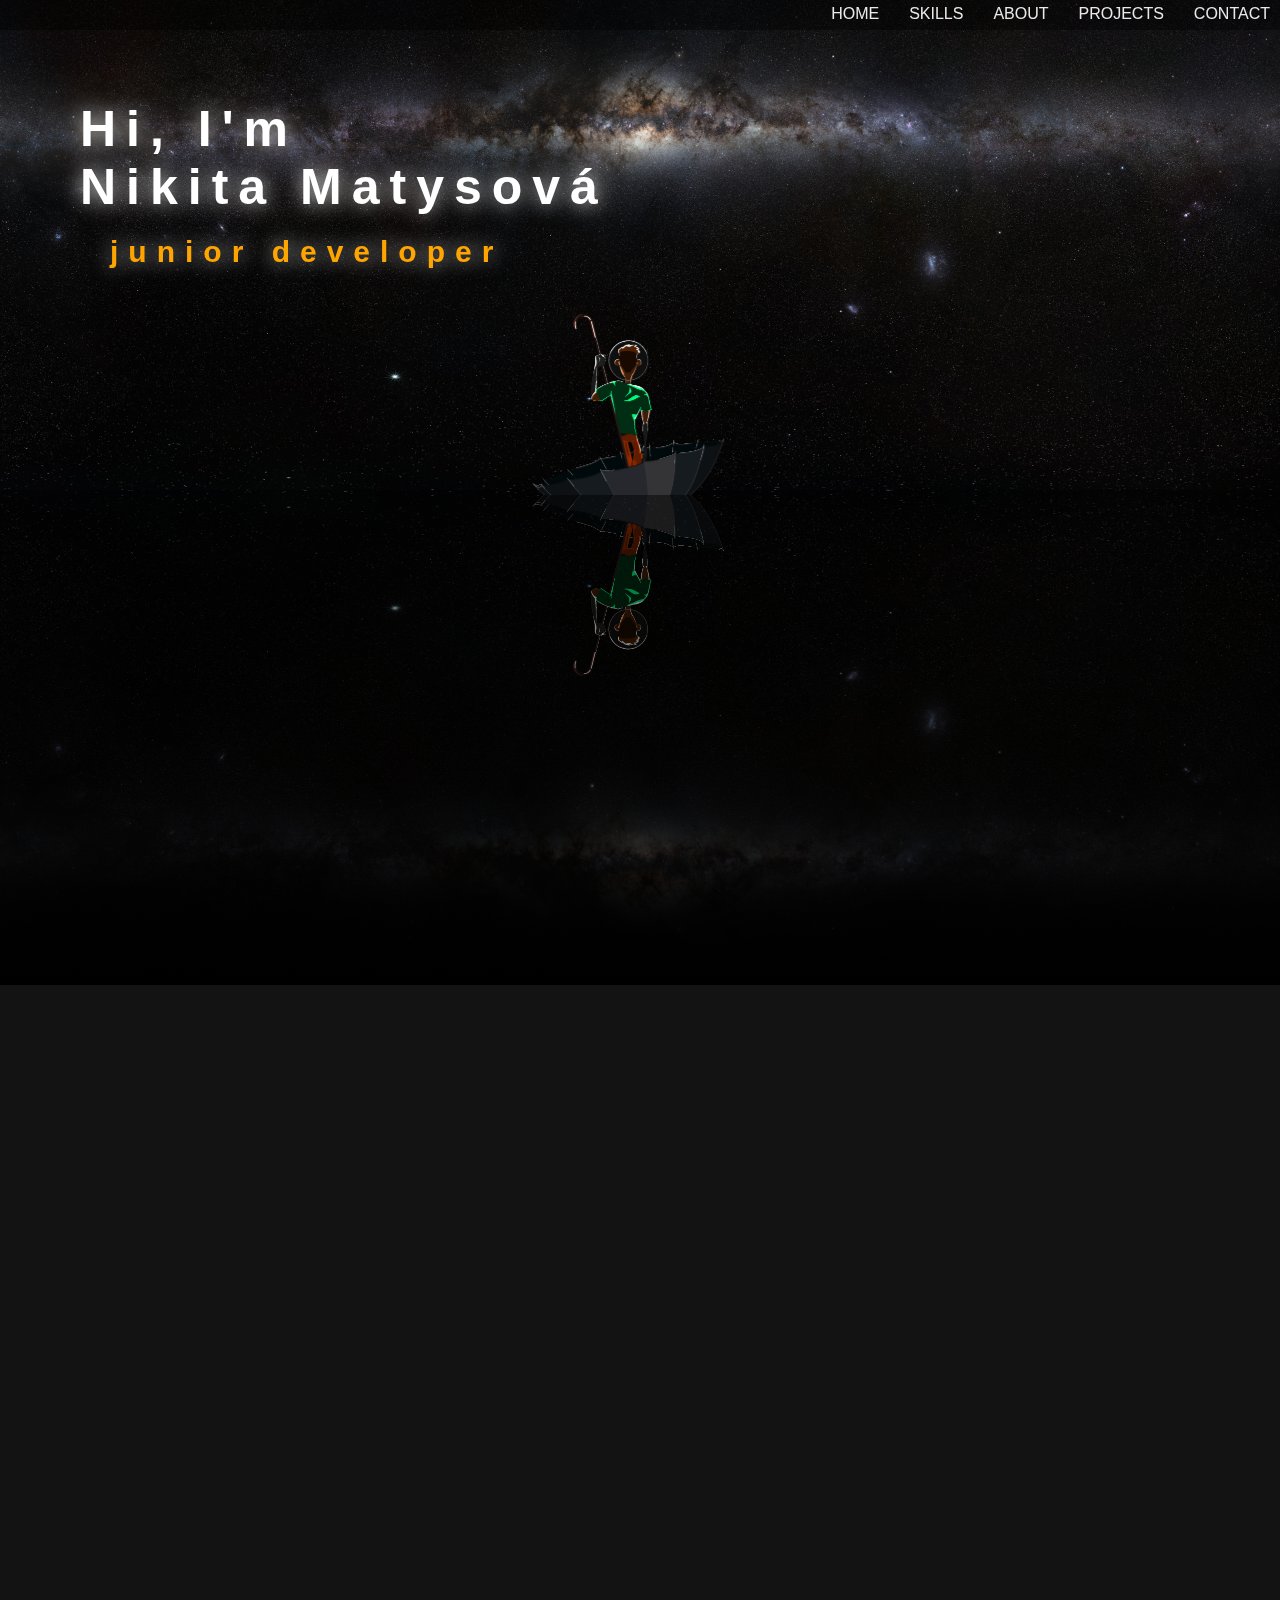
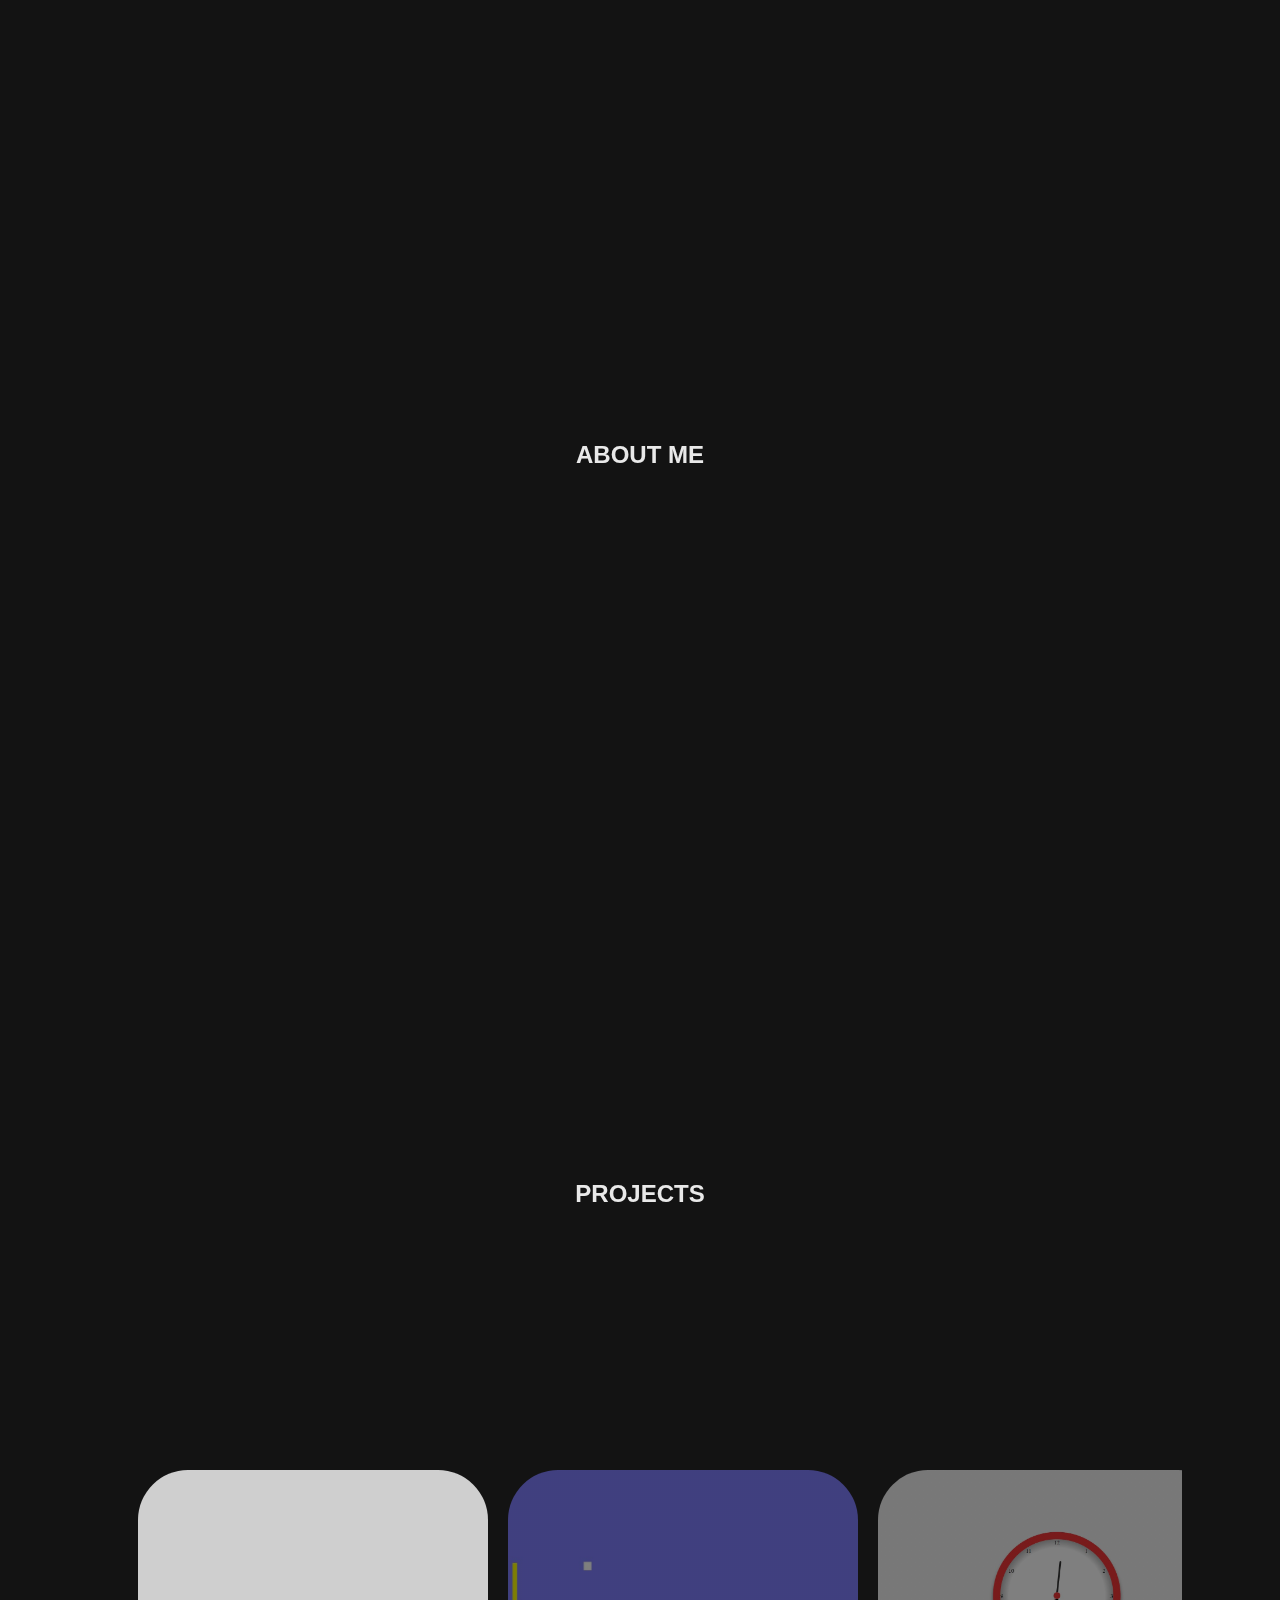
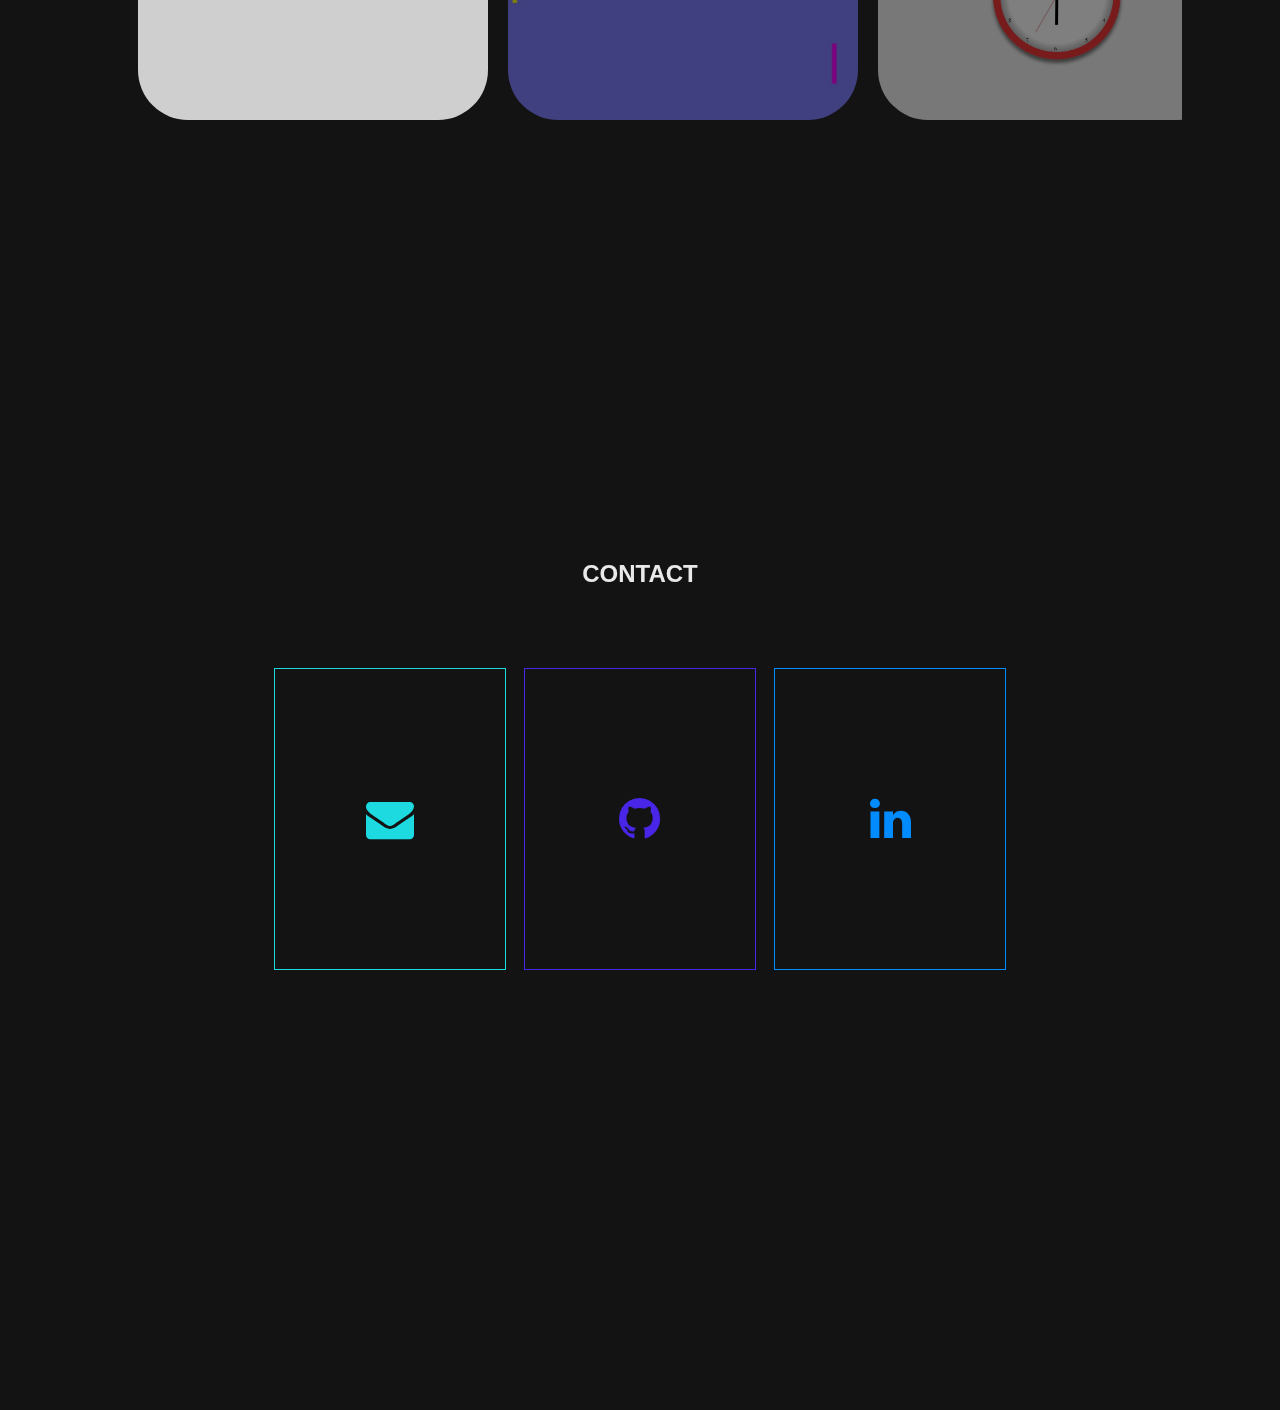
==== commit a4033581: "Update index.html" ====
--- a/index.html
+++ b/index.html
@@ -278,11 +278,43 @@
         <div class="box4 section4"><a name="projects"></a>
             <h2>PROJECTS</h2>
             <div class="projects-box">
+                <div class="project pro7">
+                    <div class="cover">
+                        <h3>Gallery Web</h3>
+                        Web Gallery created in Bootstrap<br>
+                        <a href="https://nikimat36.github.io/GalleryWeb/" target="_blank" ><button class="project-btn">Visit</button></a>
+                        &lt; Bootstrap &gt;
+                    </div>
+                </div>
+                <div class="project pro4">
+                    <div class="cover">
+                        <h3>Pong</h3>
+                        Old good Pong game<br>
+                        <a href="https://github.com/nikimat36/Pong" target="_blank" ><button class="project-btn">Code</button></a>
+                        &lt; C# &gt;
+                    </div>
+                </div>
+                <div class="project pro5">
+                    <div class="cover">
+                        <h3>Clock</h3>
+                        Analog Clock showing current time.<br>
+                        <a href="https://nikimat36.github.io/AnalogClock/" target="_blank" ><button class="project-btn">Visit</button></a>
+                        &lt; HTML | CSS | JS &gt;
+                    </div>
+                </div>
+                <div class="project pro6">
+                    <div class="cover">
+                        <h3>Space Invasion</h3>
+                        Another oldschool game, this time created in Python<br>
+                        <a href="https://github.com/nikimat36/SpaceInvasion/blob/main/README.md" target="_blank" ><button class="project-btn">Code</button></a>
+                        &lt; Python &gt;
+                    </div>
+                </div>
                 <div class="project pro1">
                     <div class="cover">
                         <h3>Dictionary Hero</h3>
                         Practicing English vocabulary from the OOP course.<br>
-                        <a href="https://github.com/nikimat36/DictionaryHero2-WebApp" target="_blank" ><button class="project-btn">Code</button></a>
+                        <a href="https://nikimat36.github.io/DictionaryHero/" target="_blank" ><button class="project-btn">Visit</button></a>
                         &lt; HTML | CSS | JS &gt;
                     </div>
                 </div>
@@ -291,7 +323,7 @@
                         <h3>Photo Gallery</h3>
                         Nice responsive photo gallery. <br>
                         And yet it moves!<br>
-                        <a href="https://codepen.io/nikimatys/pen/GRqeXQg?editors=1000" target="_blank" ><button class="project-btn">Code</button></a>
+                        <a href="https://nikimat36.github.io/PhotoGallery/" target="_blank" ><button class="project-btn">Visit</button></a>
                         &lt; HTML | CSS | JS &gt;
                     </div>
                 </div>
@@ -299,32 +331,8 @@
                     <div class="cover">
                         <h3>Anakin Portfolio</h3>
                         One Day Coding-Camp Challenge. <br>
-                        <button class="project-btn"  onclick="tba()">Code</button>
+                        <a href="https://nikimat36.github.io/AnakinPortfolio/" target="_blank" ><button class="project-btn">Visit</button></a>
                         &lt; HTML | CSS | JS &gt;
-                    </div>
-                </div>
-                <div class="project pro4">
-                    <div class="cover">
-                        <h3>Pong</h3>
-                        Old good Pong game<br>
-                        <button class="project-btn"  onclick="tba()">Code</button>
-                        &lt; C# &gt;
-                    </div>
-                </div>
-                <div class="project pro5">
-                    <div class="cover">
-                        <h3>Clock</h3>
-                        Analog Clock showing current time.<br>
-                        <button class="project-btn"  onclick="tba()">Code</button>
-                        &lt; HTML | CSS | JS &gt;
-                    </div>
-                </div>
-                <div class="project pro6">
-                    <div class="cover">
-                        <h3>Space Invasion</h3>
-                        Another oldschool game, this time created in Python<br>
-                        <button class="project-btn" onclick="tba()">Code</button>
-                        &lt; Python &gt;
                     </div>
                 </div>
             </div>
@@ -364,4 +372,4 @@
         AOS.init();
     </script>
     </body>
-</html>+</html>
--- a/style.css
+++ b/style.css
@@ -6,8 +6,8 @@
     color: rgb(233, 233, 233);
     margin: 0;
     padding: 0;
-    overflow: hidden;
     user-select: none;
+    background-color: rgb(19, 19, 19);
 }
 
 body{
@@ -51,8 +51,13 @@
     text-decoration: none;
     color: rgb(233, 233, 233);
     padding-left: 20px;
-}
-
+    padding-right: 10px;
+    padding-top: 5px;
+}
+
+.menu-box a:hover{
+    color: orange;
+}
 
 /*============= intro =============*/
 .box1{
@@ -313,21 +318,22 @@
 }
 
 ::-webkit-scrollbar {
-    width: 12px;
+    width: 11px;
+    height: 9px;
 }
 
 ::-webkit-scrollbar-track {
     -webkit-box-shadow: inset 0 0 6px rgba(0,0,0,0.3); 
     box-shadow: inset 0 0 6px rgba(0,0,0,0.3);
     border-radius: 10px;
-    background: rgba(255, 255, 255, 0.3);
+    background: rgba(19, 19, 19, 0.3);
 }
 
 ::-webkit-scrollbar-thumb {
     border-radius: 10px;
     -webkit-box-shadow: inset 0 0 6px rgba(0,0,0,0.5); 
     box-shadow: inset 0 0 6px rgba(0,0,0,0.5);
-    background: rgba(255, 255, 255, 0.7);
+    background: rgba(39, 39, 39, 0.7);
 }
 
 .project{
@@ -564,4 +570,4 @@
         background-size: auto 100%;
         background-position: 0px;
     }
-}+}
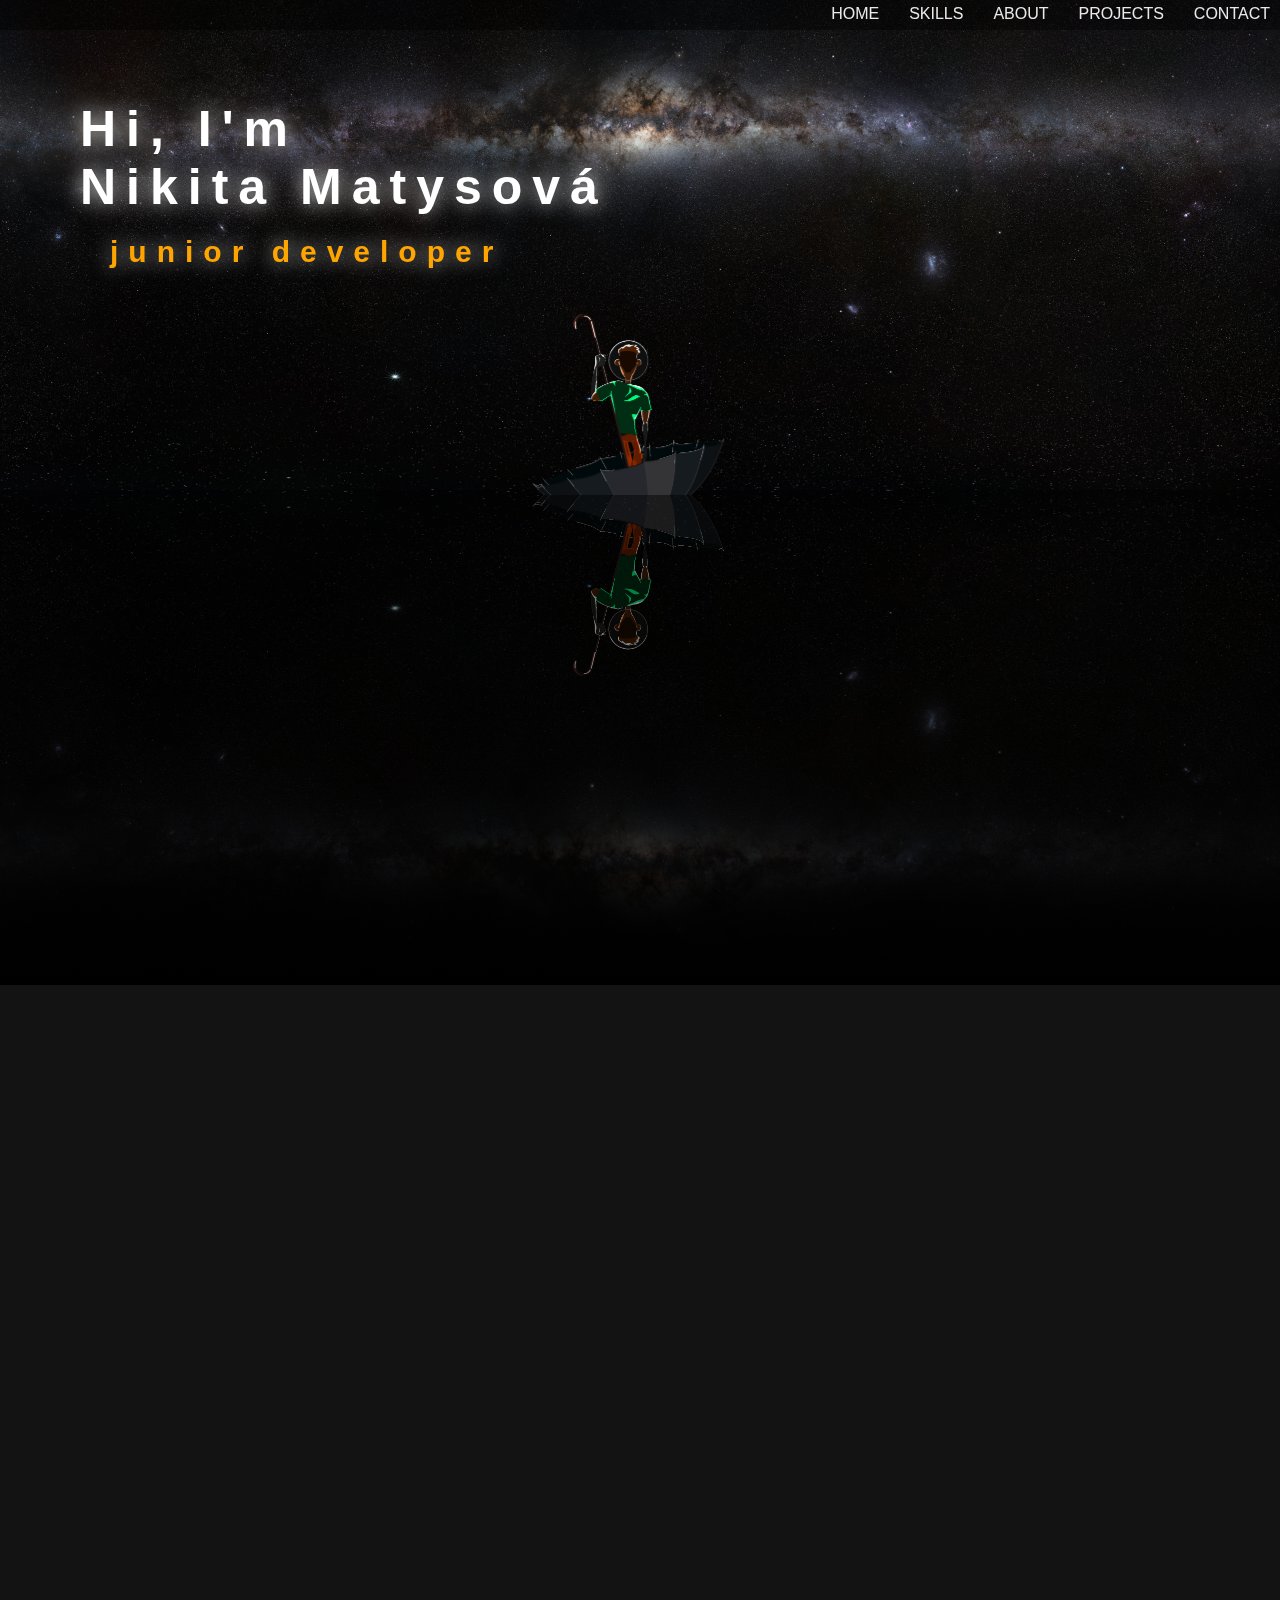
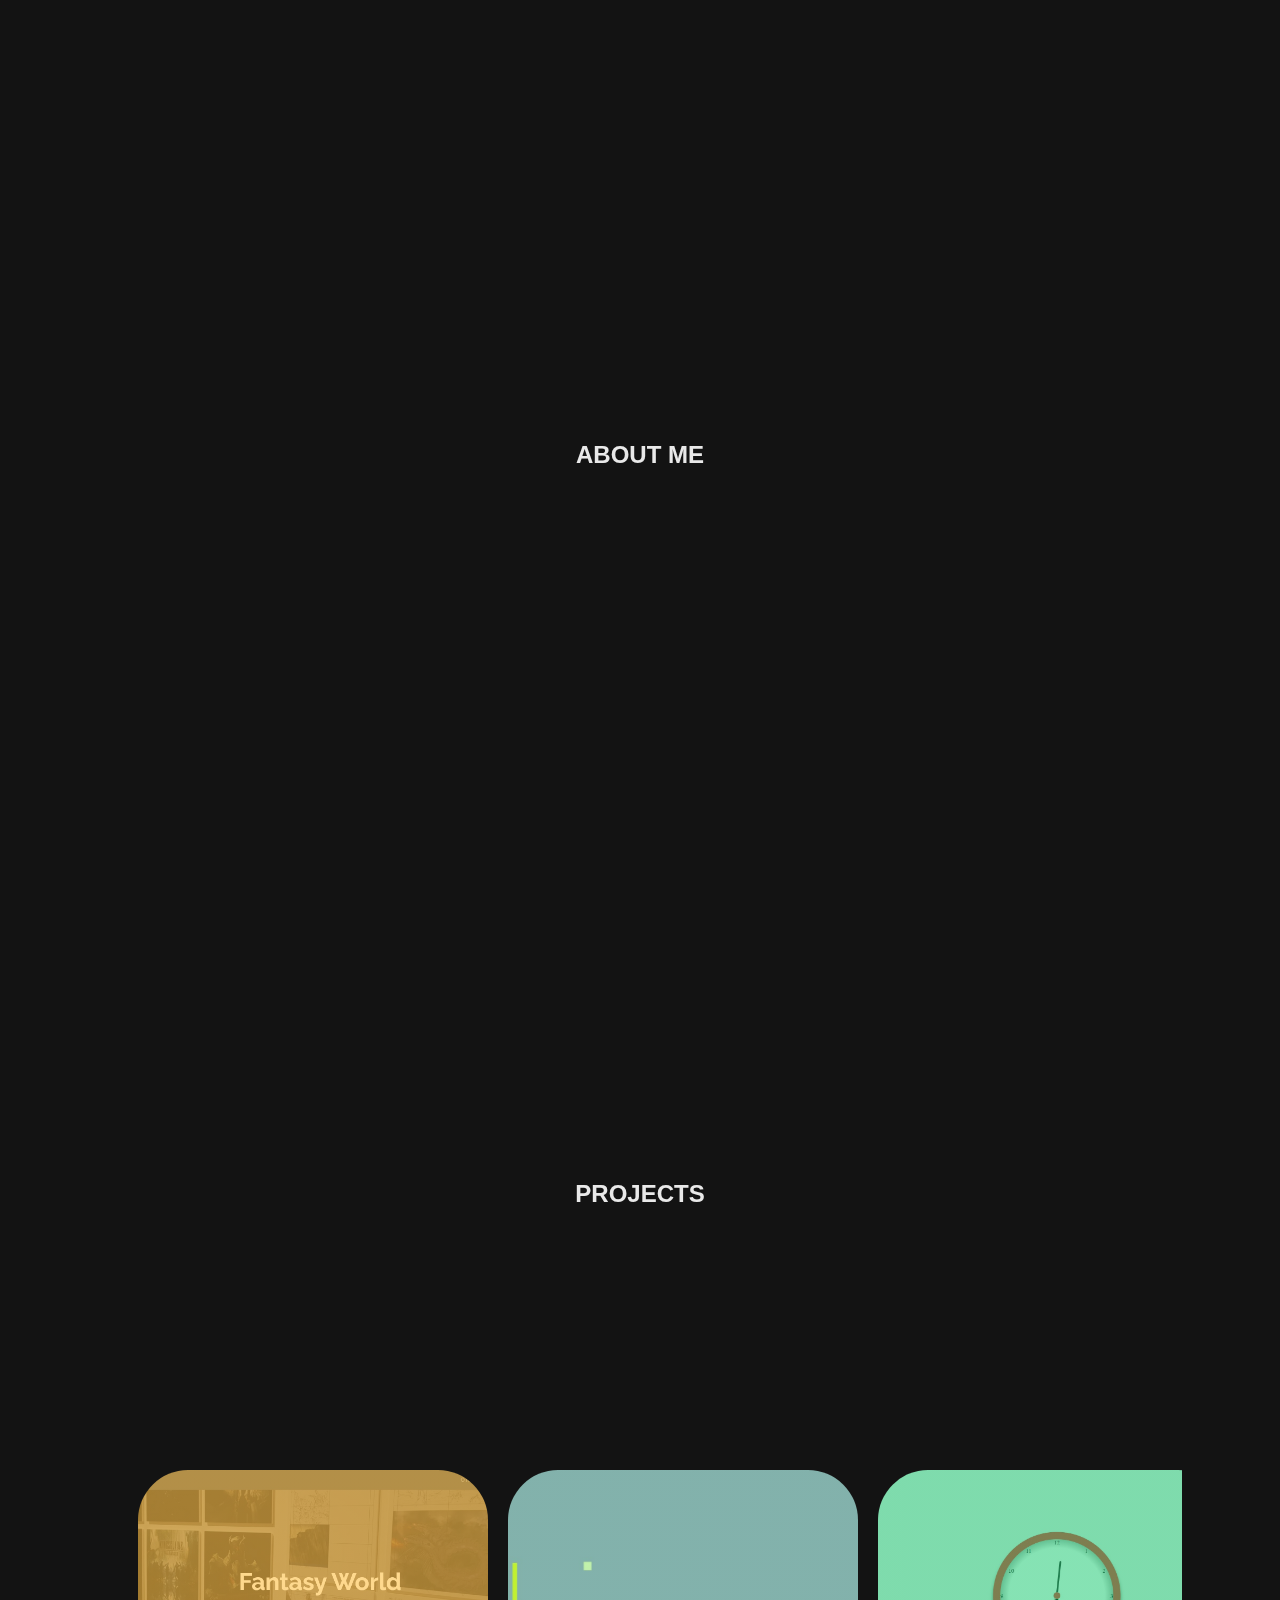
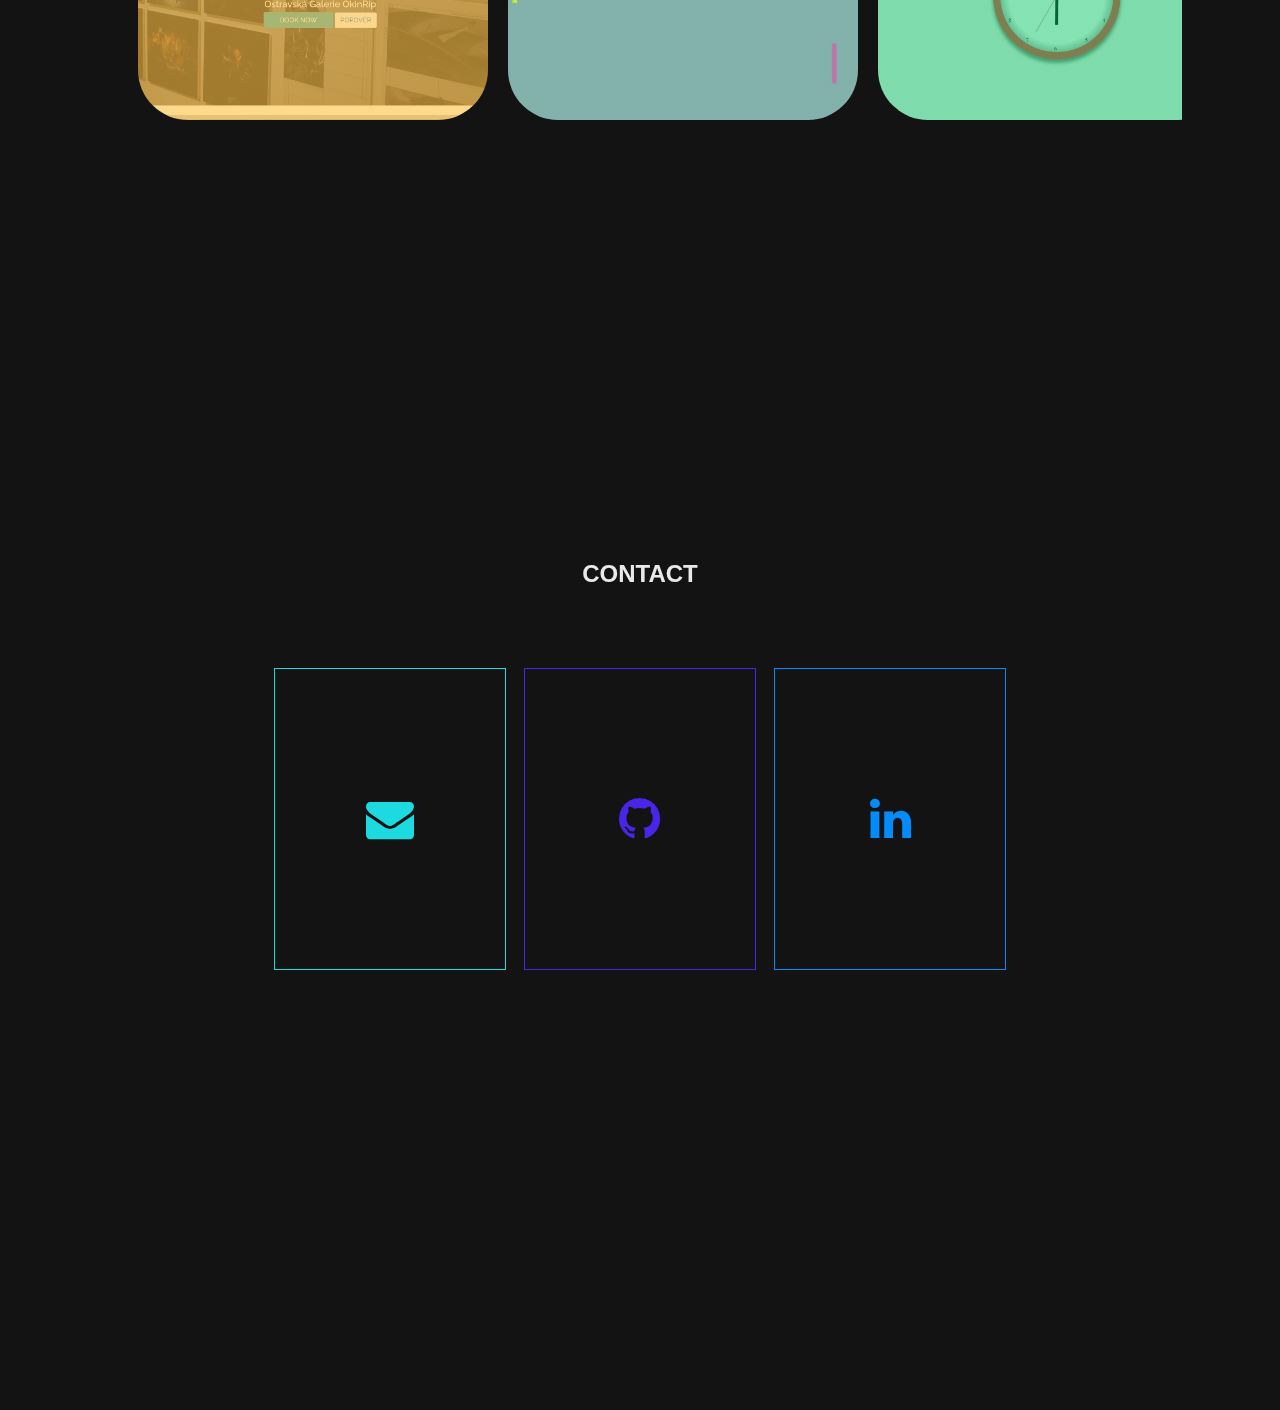
==== commit 3097cd65: "Update index.html" ====
--- a/index.html
+++ b/index.html
@@ -11,11 +11,11 @@
     <body>
 <!-- =============| BAR-MENU |============= -->
         <div class="menu-box">
-            <a href="#home">HOME</a>
-            <a href="#skills">SKILLS</a>
-            <a href="#about">ABOUT</a>
-            <a href="#projects">PROJECTS</a>
-            <a href="#contact">CONTACT</a>
+            <a href="#home" onclick="smoothMenu('.section1');">HOME</a>
+            <a href="#skills" onclick="smoothMenu('.section2');">SKILLS</a>
+            <a href="#about" onclick="smoothMenu('.section3');">ABOUT</a>
+            <a href="#projects" onclick="smoothMenu('.section4');">PROJECTS</a>
+            <a href="#contact" onclick="smoothMenu('.section5');">CONTACT</a>
         </div>
 
 <!-- =============| INTRO-WALL |============= -->
--- a/style.css
+++ b/style.css
@@ -348,7 +348,7 @@
     overflow: hidden;
 }
 
-.pro1, .pro2, .pro3, .pro4, .pro5, .pro6{
+.pro1, .pro2, .pro3, .pro4, .pro5, .pro6, .pro7{
     position: relative;
     background-repeat: no-repeat;
     background-size: cover;
@@ -368,15 +368,19 @@
 }
 
 .pro4{ 
-    background-image: linear-gradient(rgba(0,0,0, 0.5), rgba(0,0, 0, 0.5)), url('project4.JPG');
+    background-image: linear-gradient(rgba(133, 228, 89, 0.5), rgba(133, 228, 89, 0.5)), url('project4.JPG');
 }
 
 .pro5{ 
-    background-image: linear-gradient(rgba(0, 0, 0, 0.5), rgba(0, 0, 0, 0.5)), url('project5.JPG');
+    background-image: linear-gradient(rgba(13,198,105, 0.5), rgba(13,198,105, 0.5)), url('project5.JPG');
 }
 
 .pro6{ 
     background-image: linear-gradient(rgba(255,255,255, 0.5), rgba(255,255,255, 0.5)), url('project6.JPG');
+}
+
+.pro7{ 
+    background-image: linear-gradient(rgba(255,195,77, 0.623), rgba(255, 193, 70, 0.623)), url('project7.JPG');
 }
 
 .cover{
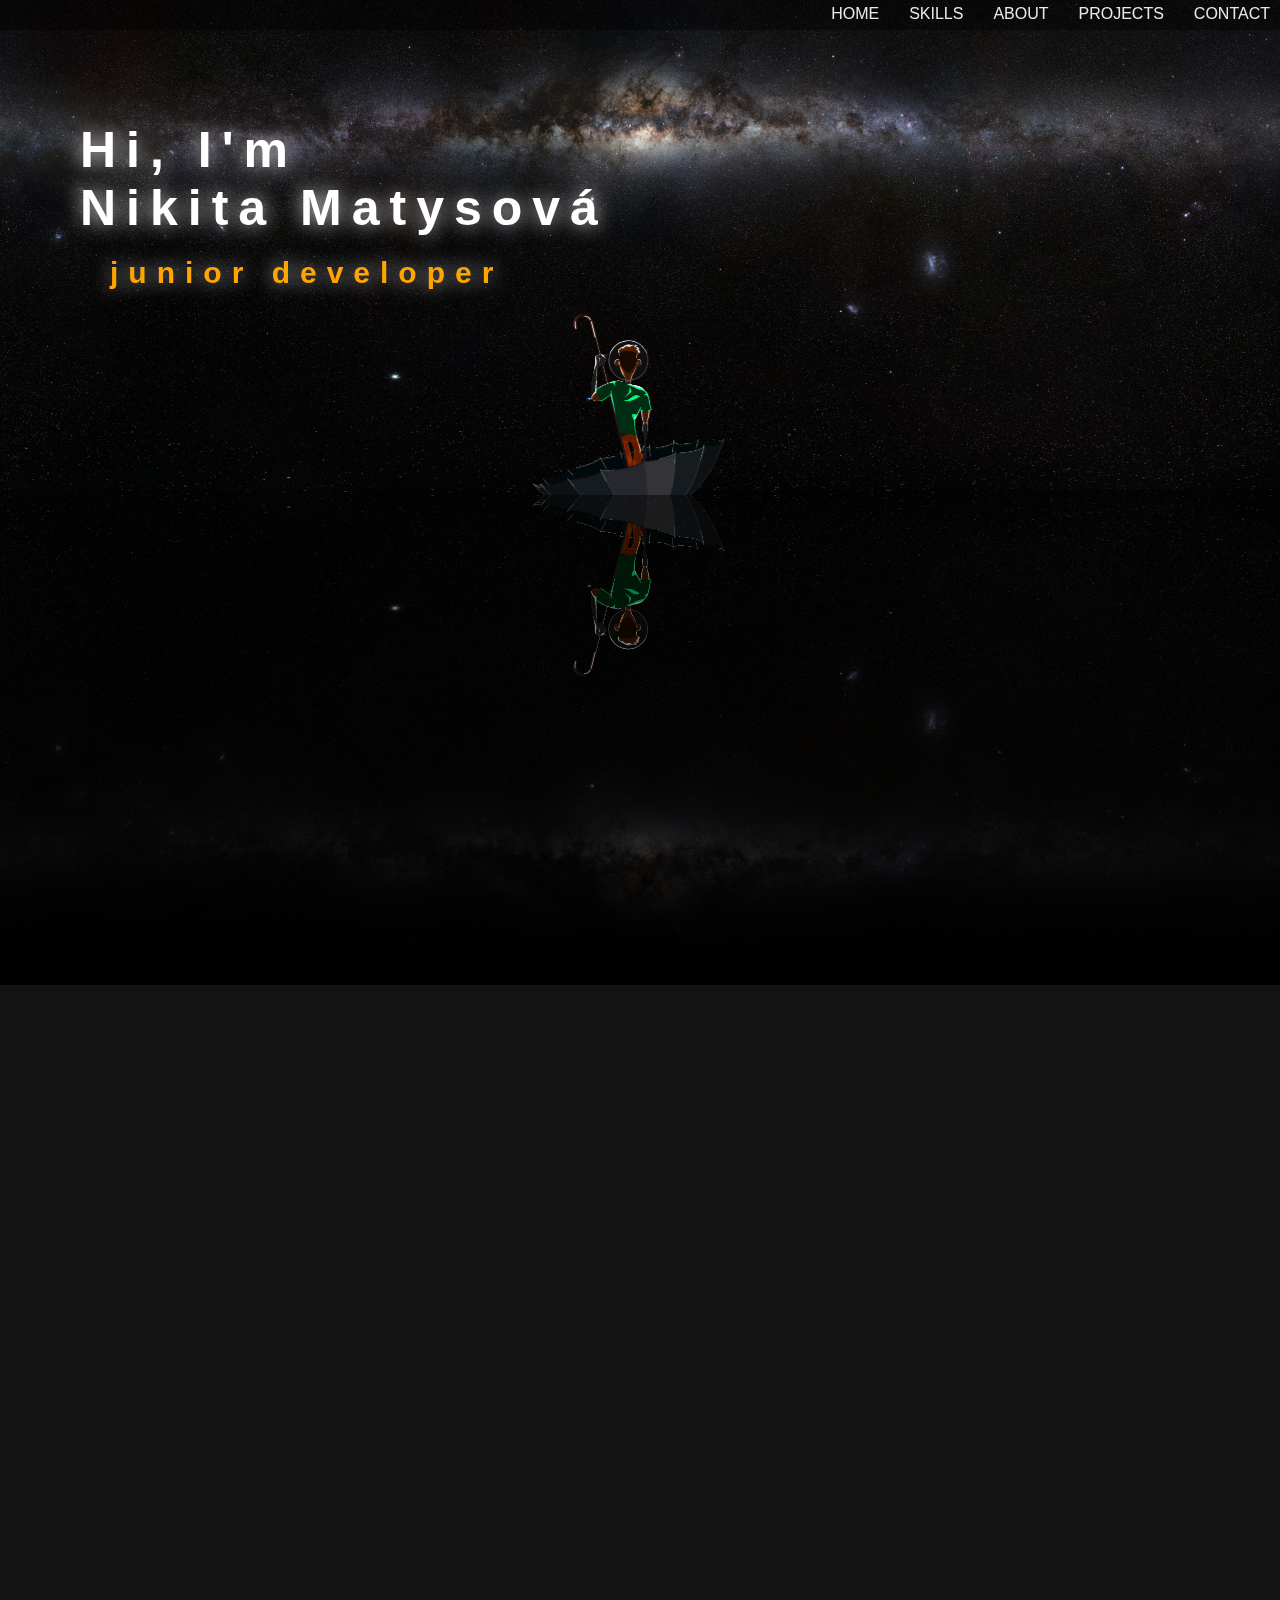
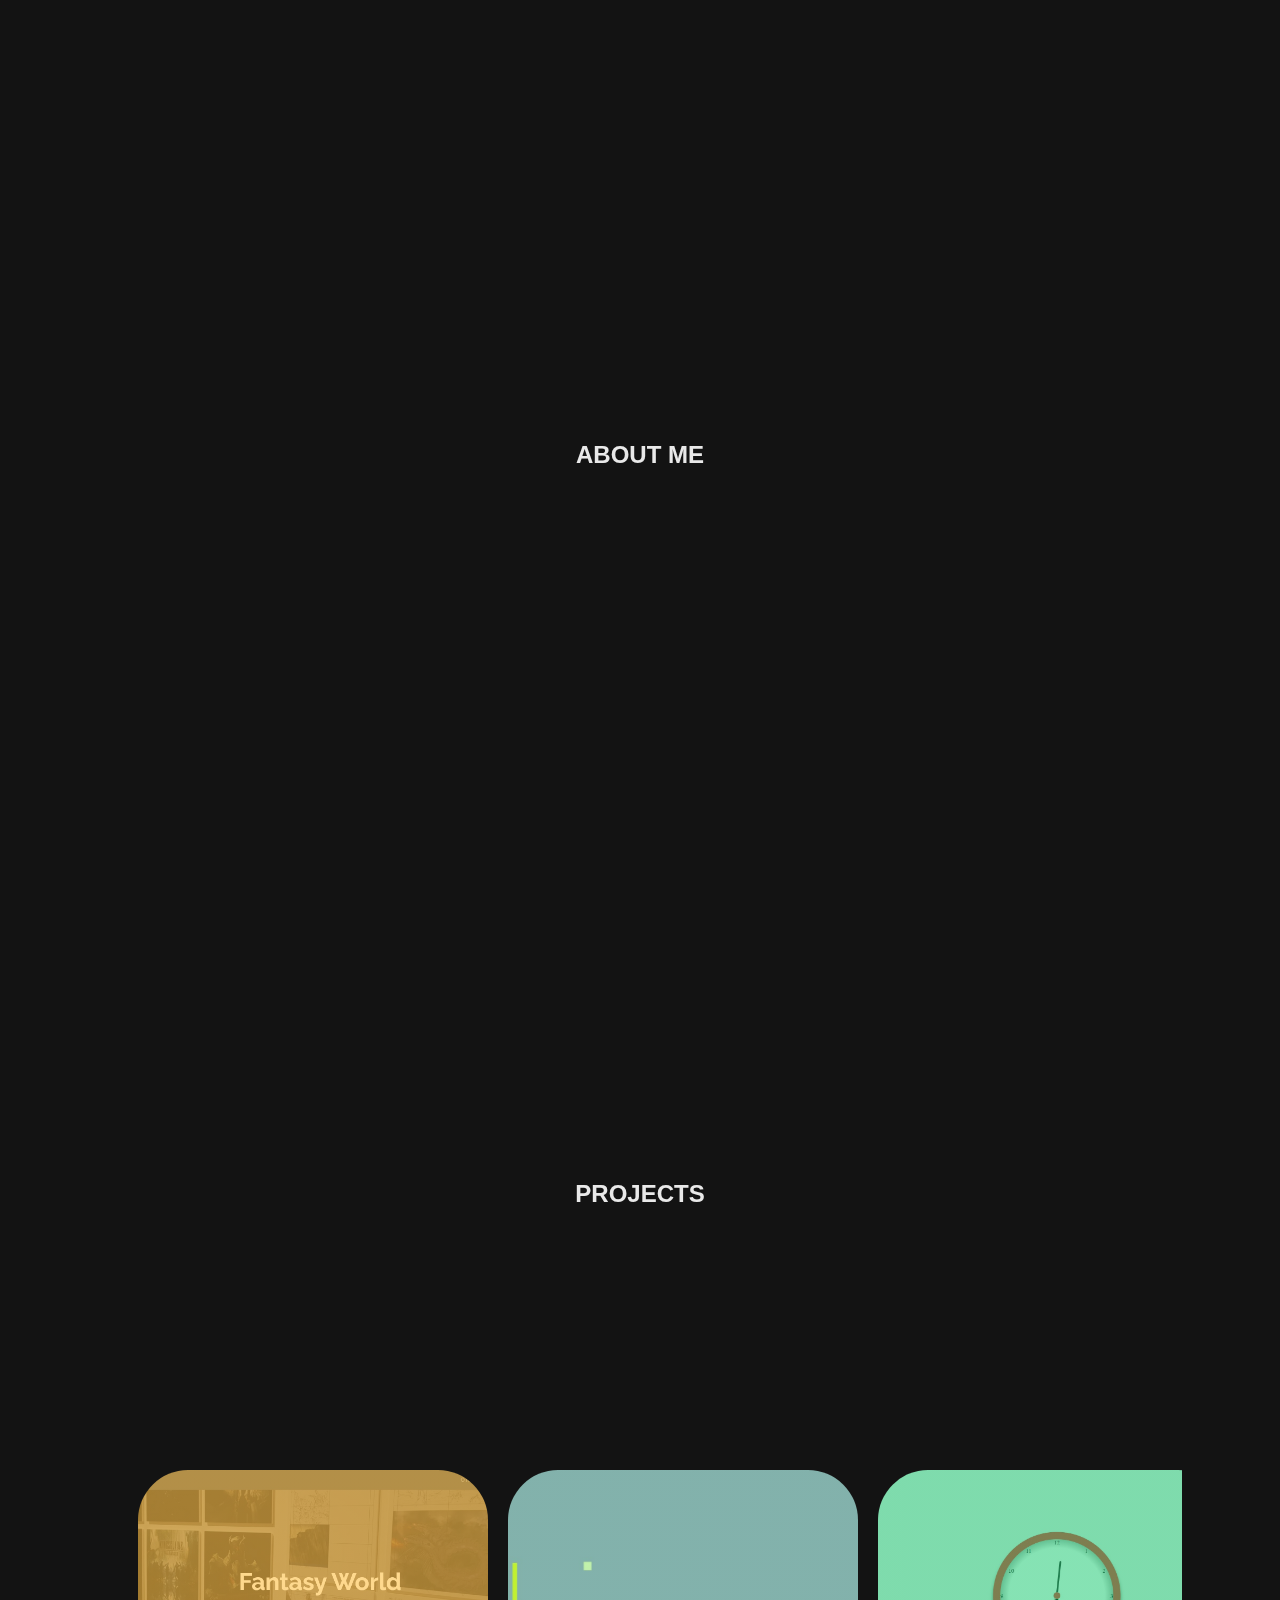
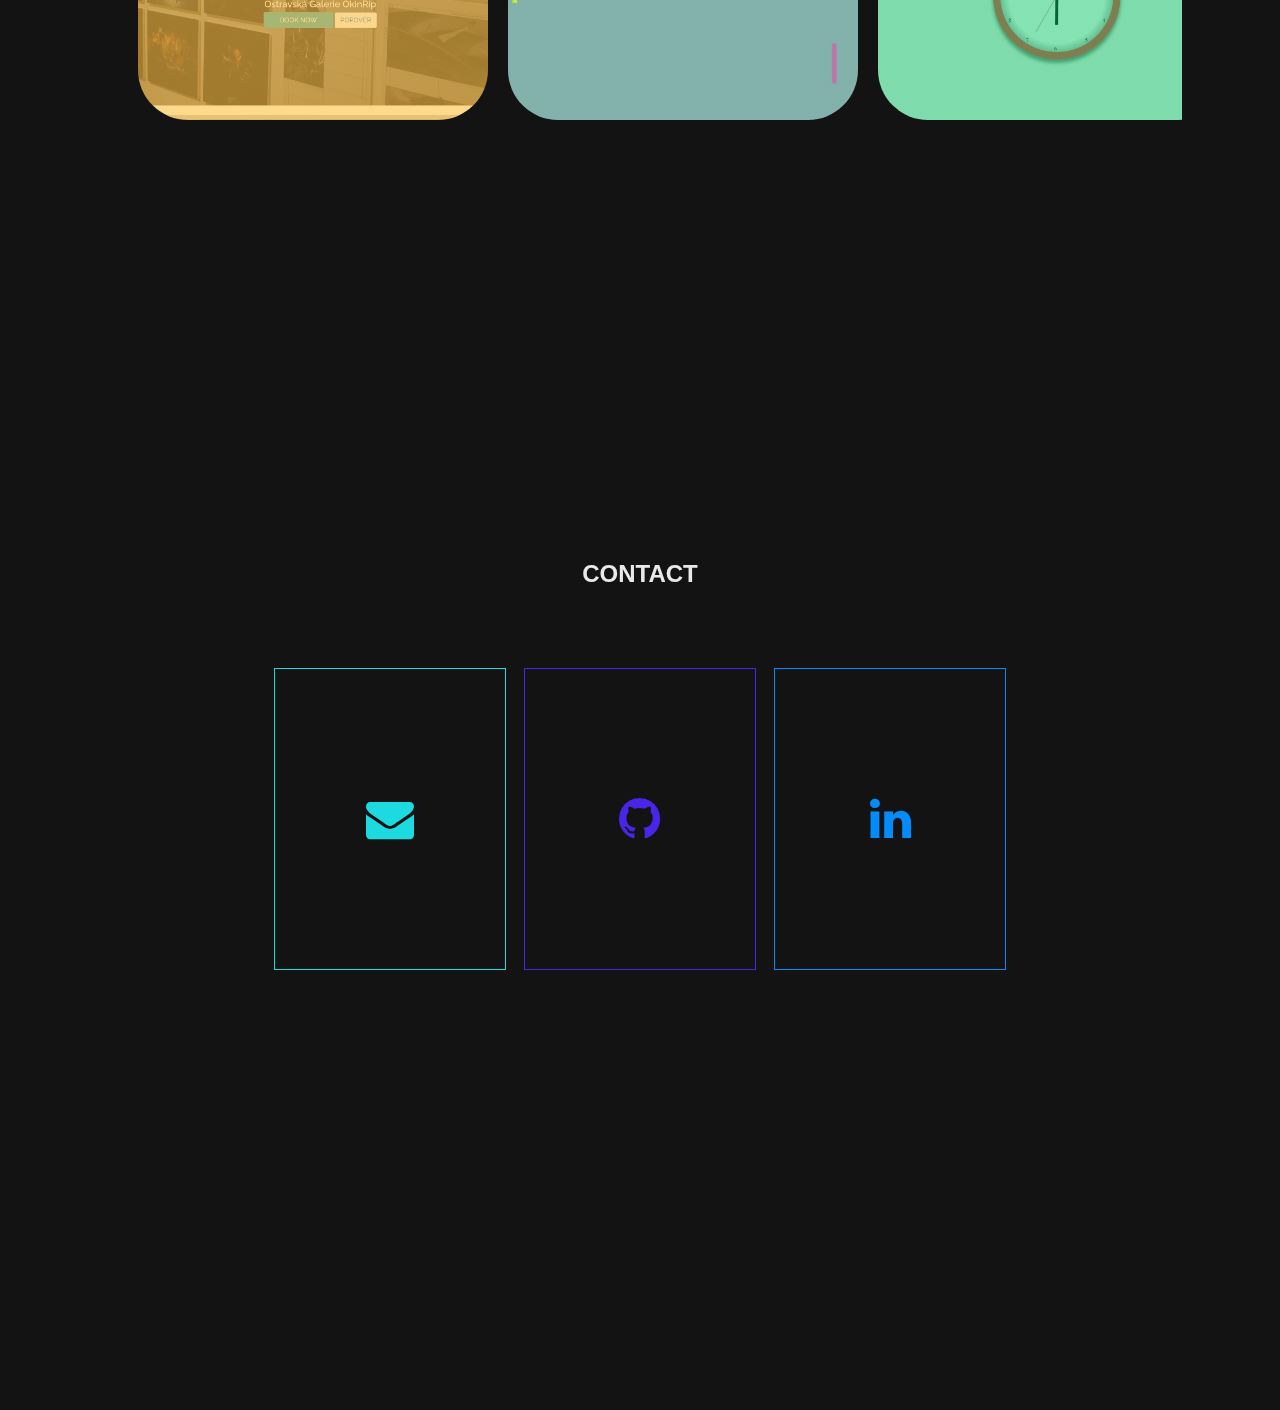
==== commit 29d8340d: "Update index.html" ====
--- a/index.html
+++ b/index.html
@@ -1,3 +1,4 @@
+
 <!DOCTYPE html>
 <html lang="en">
 <head>
@@ -20,6 +21,7 @@
 
 <!-- =============| INTRO-WALL |============= -->
         <div class="box1 section1"><a name="home"></a>
+            <a href="cz.html"><button> CZ / ENG </button></a>
             <div class="space"></div>
             <div class="intro-h">Hi, I'm<br>Nikita Matysová<br>
                 <span class="intro-p">junior developer</span>
@@ -268,8 +270,11 @@
         <div class="box3 section3"><a name="about"></a>
             <h2>ABOUT ME</h2>
             <div data-aos="fade-up-left" class="box-about">
-                <div class="about-p"><p>I'm junior developer from Ostrava, I used to work in IT company as a network enginner. 
-                    Currently I'm in the middle of OOP course. I love coding, solving puzzles, learning and discovering new ways! I would like to be part of something great and create awesome things! </p></div>
+                <div class="about-p"><p>Hi, my name is Nikita, I'm junior developer from Ostrava and I'm
+                    currently in the middle of OOP course at VŠB.
+                    Before that I worked in an Ostrava IT company as a network engineer,
+                    but thanks to coincidence, I got on the path of programming,
+                    which has become my hobby and my passion. I love coding, solving puzzles, learning and discovering new ways! I would like to be part of something great and create awesome things! </p></div>
                 <div class="about-img"> </div>
             </div>
         </div>
